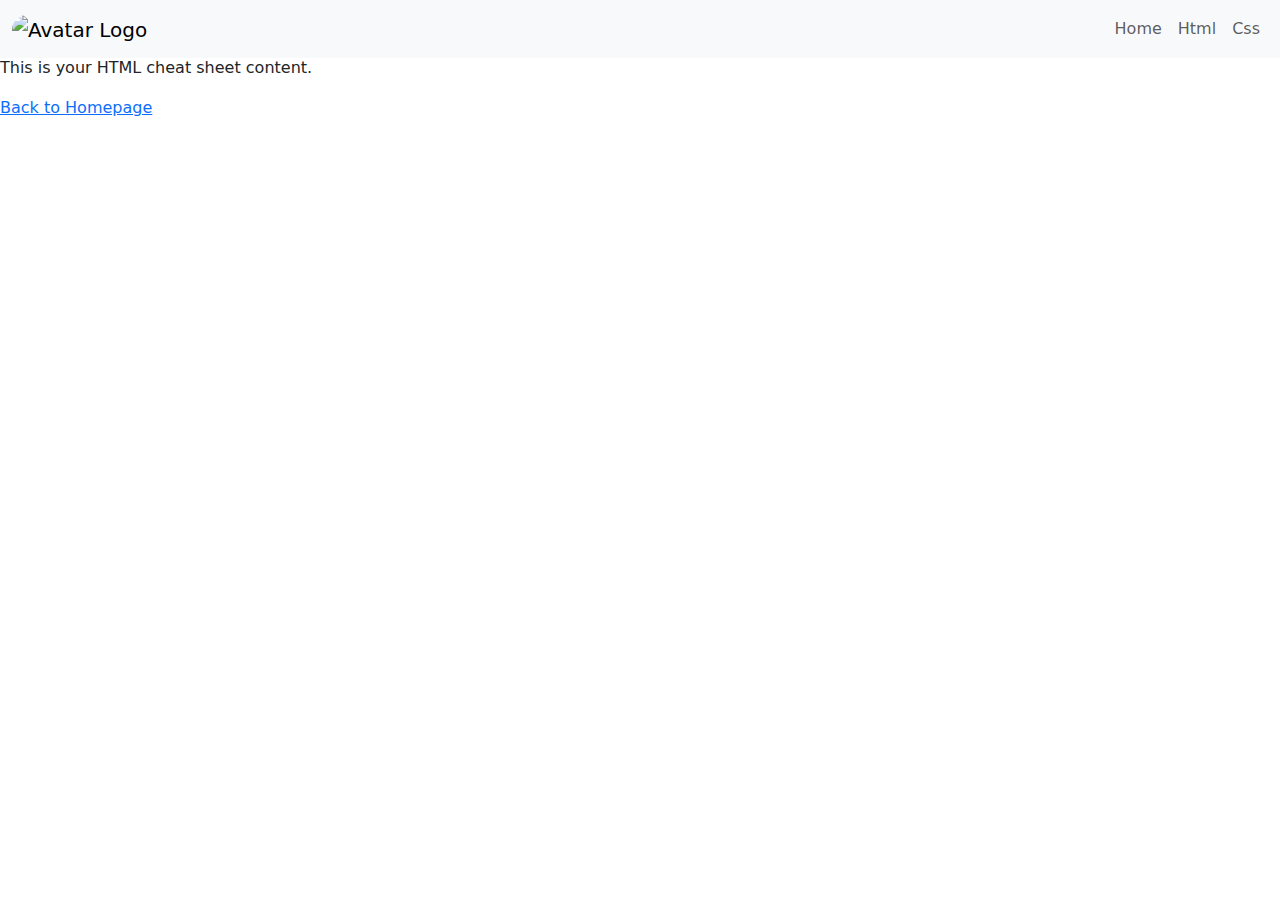
==== html.html @ ef23de62 "first commit" ====
<!DOCTYPE html>
<html lang="en">
<head>
    <meta charset="UTF-8">
    <meta name="viewport" content="width=device-width, initial-scale=1.0">
    <title>HTML Cheat Sheet</title>
    <link rel="stylesheet" href="./css/index.css">
    <link href="https://cdn.jsdelivr.net/npm/bootstrap@5.3.2/dist/css/bootstrap.min.css" rel="stylesheet">
</head>
<body>

  <nav class="navbar navbar-expand-sm bg-light navbar-light fixed-top">
    <div class="container-fluid">
      <a class="navbar-brand" href="#">
        <img src="../resources/images/favicon.ico" alt="Avatar Logo" style="width:40px;" class="rounded-pill">
      </a>
      <ul class="navbar-nav">
        <li class="nav-item">
          <a class="nav-link" href="./index.html">Home</a>
        </li>
        <li class="nav-item">
          <a class="nav-link" href="#">Html</a>
        </li>
        <li class="nav-item">
          <a class="nav-link" href="./css.html">Css</a>
        </li>
      </ul>
    </div>
  </nav>

    <h1>HTML Cheat Sheet</h1>
    <p>This is your HTML cheat sheet content.</p>
    <a href="index.html">Back to Homepage</a>
</body>
</html>
---- css/index.css ----
.banner {
  background-image: url('https://cdn.sanity.io/images/tlr8oxjg/production/1ca7b34a8d5308a03ae186dfe72caabce0327fe2-1456x816.png?w=3840&q=80&fit=clip&auto=format');
  display: flex;
  justify-content: center;
  align-items: center;
  height: 800px;
  width: 100%;
}

.banner h1 {
  text-align: center;
  color: white;
}
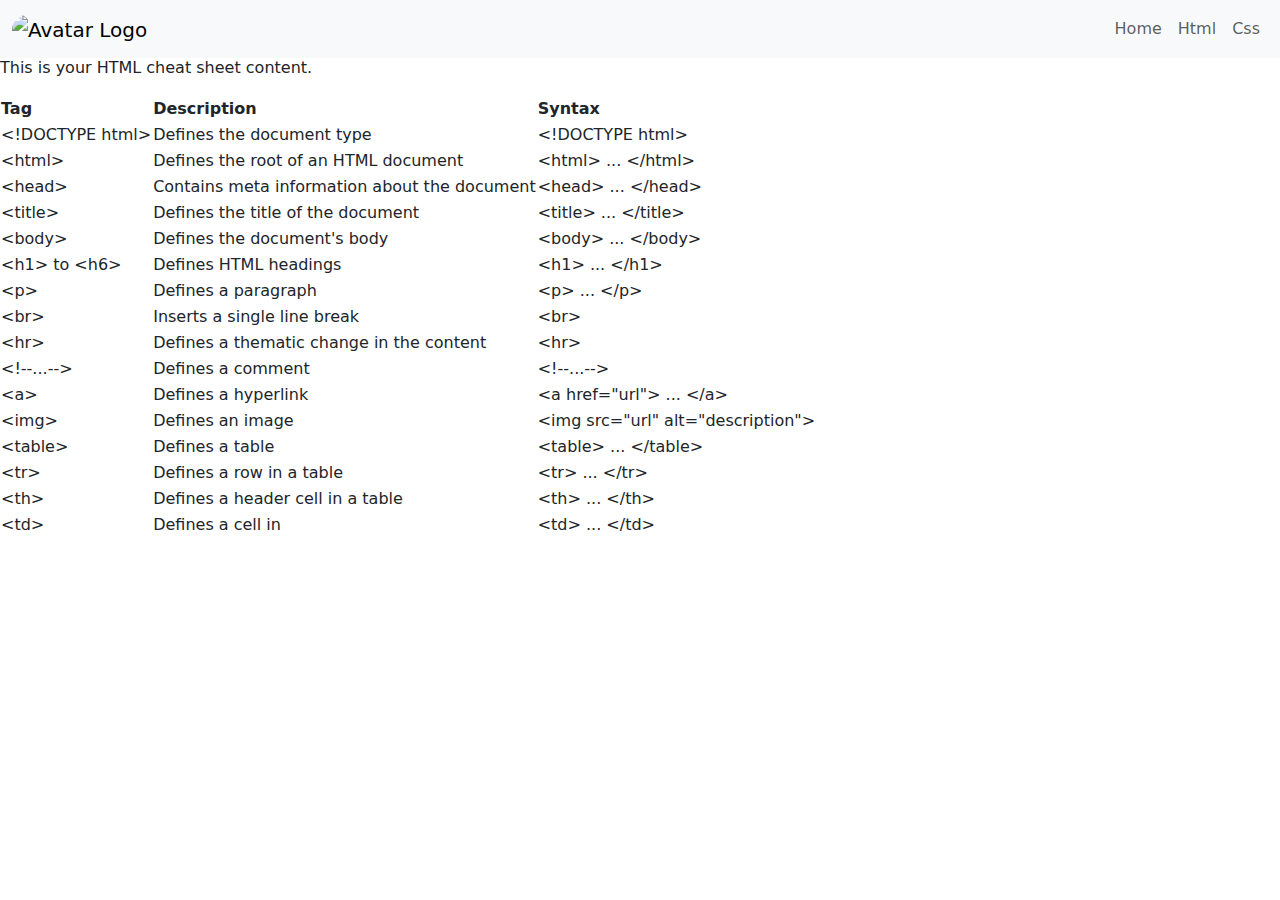
==== commit 4a8150d8: "added html content for html page" ====
--- a/html.html
+++ b/html.html
@@ -28,8 +28,102 @@
     </div>
   </nav>
 
+  <div>
     <h1>HTML Cheat Sheet</h1>
     <p>This is your HTML cheat sheet content.</p>
-    <a href="index.html">Back to Homepage</a>
+
+    <section>
+      <table>
+        <thead>
+          <tr>
+            <th>Tag</th>
+            <th>Description</th>
+            <th>Syntax</th>
+          </tr>
+        </thead>
+        <tbody>
+          <tr>
+            <td>&lt;!DOCTYPE html&gt;</td>
+            <td>Defines the document type</td>
+            <td>&lt;!DOCTYPE html&gt;</td>
+          </tr>
+          <tr>
+            <td>&lt;html&gt;</td>
+            <td>Defines the root of an HTML document</td>
+            <td>&lt;html&gt; ... &lt;/html&gt;</td>
+          </tr>
+          <tr>
+            <td>&lt;head&gt;</td>
+            <td>Contains meta information about the document</td>
+            <td>&lt;head&gt; ... &lt;/head&gt;</td>
+          </tr>
+          <tr>
+            <td>&lt;title&gt;</td>
+            <td>Defines the title of the document</td>
+            <td>&lt;title&gt; ... &lt;/title&gt;</td>
+          </tr>
+          <tr>
+            <td>&lt;body&gt;</td>
+            <td>Defines the document's body</td>
+            <td>&lt;body&gt; ... &lt;/body&gt;</td>
+          </tr>
+          <tr>
+            <td>&lt;h1&gt; to &lt;h6&gt;</td>
+            <td>Defines HTML headings</td>
+            <td>&lt;h1&gt; ... &lt;/h1&gt;</td>
+          </tr>
+          <tr>
+            <td>&lt;p&gt;</td>
+            <td>Defines a paragraph</td>
+            <td>&lt;p&gt; ... &lt;/p&gt;</td>
+          </tr>
+          <tr>
+            <td>&lt;br&gt;</td>
+            <td>Inserts a single line break</td>
+            <td>&lt;br&gt;</td>
+          </tr>
+          <tr>
+            <td>&lt;hr&gt;</td>
+            <td>Defines a thematic change in the content</td>
+            <td>&lt;hr&gt;</td>
+          </tr>
+          <tr>
+            <td>&lt;!--...--&gt;</td>
+            <td>Defines a comment</td>
+            <td>&lt;!--...--&gt;</td>
+          </tr>
+          <tr>
+            <td>&lt;a&gt;</td>
+            <td>Defines a hyperlink</td>
+            <td>&lt;a href="url"&gt; ... &lt;/a&gt;</td>
+          </tr>
+          <tr>
+            <td>&lt;img&gt;</td>
+            <td>Defines an image</td>
+            <td>&lt;img src="url" alt="description"&gt;</td>
+          </tr>
+          <tr>
+            <td>&lt;table&gt;</td>
+            <td>Defines a table</td>
+            <td>&lt;table&gt; ... &lt;/table&gt;</td>
+          </tr>
+          <tr>
+            <td>&lt;tr&gt;</td>
+            <td>Defines a row in a table</td>
+            <td>&lt;tr&gt; ... &lt;/tr&gt;</td>
+          </tr>
+          <tr>
+            <td>&lt;th&gt;</td>
+            <td>Defines a header cell in a table</td>
+            <td>&lt;th&gt; ... &lt;/th&gt;</td>
+          </tr>
+          <tr>
+            <td>&lt;td&gt;</td>
+            <td>Defines a cell in</td>
+            <td>&lt;td&gt; ... &lt;/td&gt;</td>
+      </table>
+    </section>
+  </div>
+
 </body>
 </html>
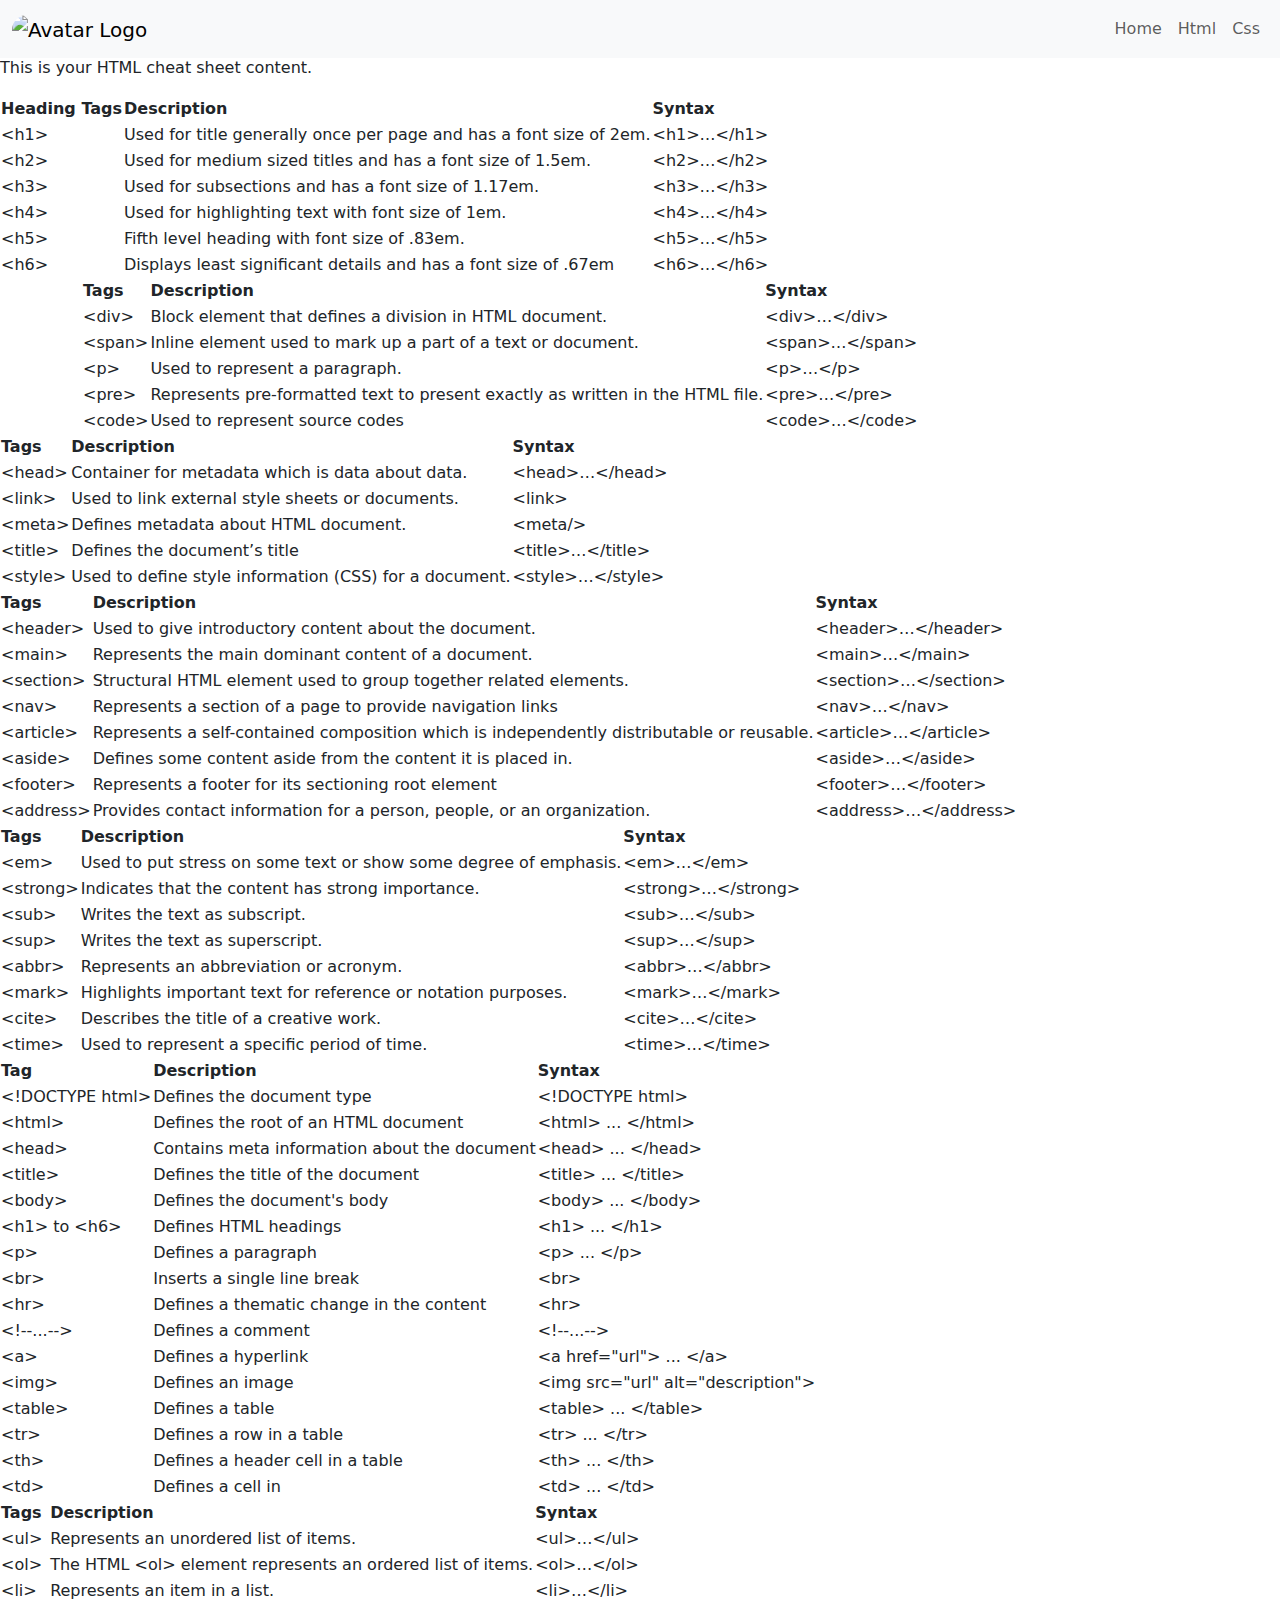
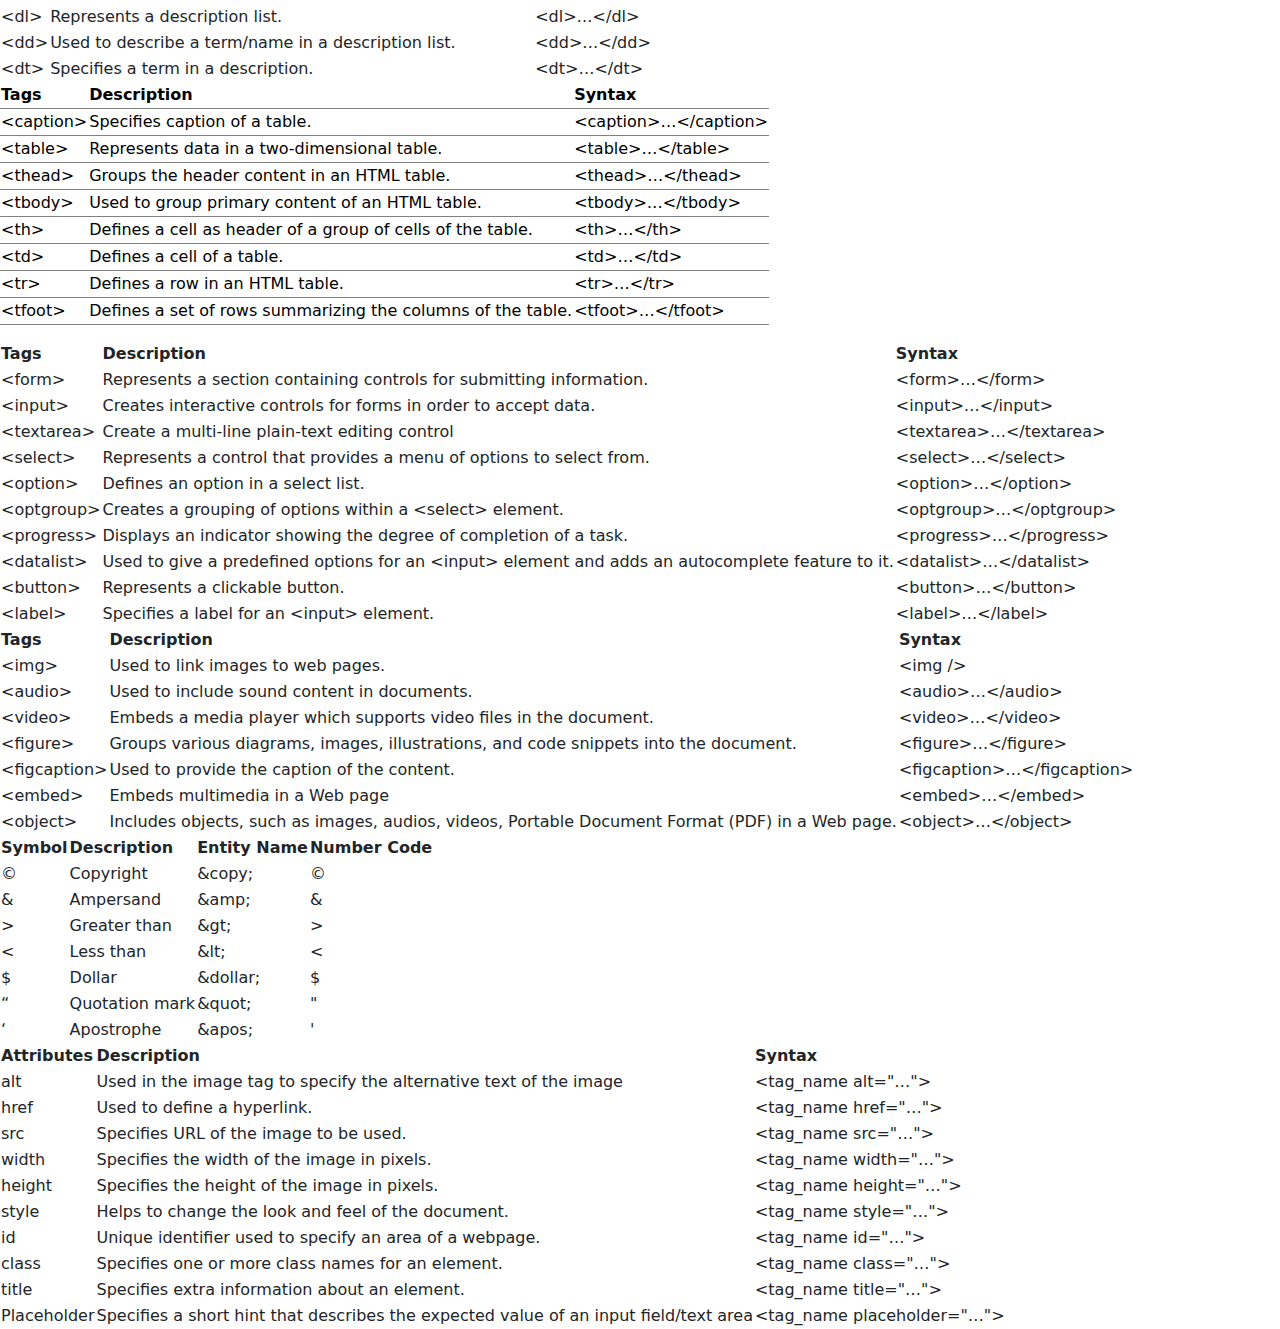
==== commit 9381430f: "added remaining html content" ====
--- a/html.html
+++ b/html.html
@@ -32,6 +32,236 @@
     <h1>HTML Cheat Sheet</h1>
     <p>This is your HTML cheat sheet content.</p>
 
+    <section class="headings">
+      <table>
+        <thead>
+          <tr>
+            <th>Heading Tags</th>
+            <th>Description</th>
+            <th>Syntax</th>
+          </tr>
+        </thead>
+        <tbody>
+          <tr>
+            <td>&lt;h1&gt;</td>
+            <td>Used for title generally once per page and has a font size of 2em.</td>
+            <td>&lt;h1&gt;…&lt;/h1&gt;</td>
+          </tr>
+          <tr>
+            <td>&lt;h2&gt;</td>
+            <td>Used for medium sized titles and has a font size of 1.5em.</td>
+            <td>&lt;h2&gt;…&lt;/h2&gt;</td>
+          </tr>
+          <tr>
+            <td>&lt;h3&gt;</td>
+            <td>Used for subsections and has a font size of 1.17em.</td>
+            <td>&lt;h3&gt;…&lt;/h3&gt;</td>
+          </tr>
+          <tr>
+            <td>&lt;h4&gt;</td>
+            <td>Used for highlighting text with font size of 1em.</td>
+            <td>&lt;h4&gt;…&lt;/h4&gt;</td>
+          </tr>
+          <tr>
+            <td>&lt;h5&gt;</td>
+            <td>Fifth level heading with font size of .83em.</td>
+            <td>&lt;h5&gt;…&lt;/h5&gt;</td>
+          </tr>
+          <tr>
+            <td>&lt;h6&gt;</td>
+            <td>Displays least significant details and has a font size of .67em</td>
+            <td>&lt;h6&gt;…&lt;/h6&gt;</td>
+          </tr>
+        </tbody>
+      </table>
+    </section>
+
+    <section class="container">
+      <table>
+        <thead>
+          <tr>
+            <th>Tags</th>
+            <th>Description</th>
+            <th>Syntax</th>
+          </tr>
+        </thead>
+        <tbody>
+          <tr>
+            <td>&lt;div&gt;</td>
+            <td>Block element that defines a division in HTML document.</td>
+            <td>&lt;div&gt;…&lt;/div&gt;</td>
+          </tr>
+          <tr>
+            <td>&lt;span&gt;</td>
+            <td>Inline element used to mark up a part of a text or document.</td>
+            <td>&lt;span&gt;…&lt;/span&gt;</td>
+          </tr>
+          <tr>
+            <td>&lt;p&gt;</td>
+            <td>Used to represent a paragraph.</td>
+            <td>&lt;p&gt;…&lt;/p&gt;</td>
+          </tr>
+          <tr>
+            <td>&lt;pre&gt;</td>
+            <td>Represents pre-formatted text to present exactly as written in the HTML file.</td>
+            <td>&lt;pre&gt;…&lt;/pre&gt;</td>
+          </tr>
+          <tr>
+            <td>&lt;code&gt;</td>
+            <td>Used to represent source codes</td>
+            <td>&lt;code&gt;…&lt;/code&gt;</td>
+          </tr>
+        </tbody>
+      </table>
+    </section>
+
+    <section class="document sections">
+      <table>
+        <thead>
+          <tr>
+            <th>Tags</th>
+            <th>Description</th>
+            <th>Syntax</th>
+          </tr>
+        </thead>
+        <tbody>
+          <tr>
+            <td>&lt;head&gt;</td>
+            <td>Container for metadata which is data about data.</td>
+            <td>&lt;head&gt;…&lt;/head&gt;</td>
+          </tr>
+          <tr>
+            <td>&lt;link&gt;</td>
+            <td>Used to link external style sheets or documents.</td>
+            <td>&lt;link&gt;</td>
+          </tr>
+          <tr>
+            <td>&lt;meta&gt;</td>
+            <td>Defines metadata about HTML document.</td>
+            <td>&lt;meta/&gt;</td>
+          </tr>
+          <tr>
+            <td>&lt;title&gt;</td>
+            <td>Defines the document’s title</td>
+            <td>&lt;title&gt;…&lt;/title&gt;</td>
+          </tr>
+          <tr>
+            <td>&lt;style&gt;</td>
+            <td>Used to define style information (CSS) for a document.</td>
+            <td>&lt;style&gt;…&lt;/style&gt;</td>
+          </tr>
+        </tbody>
+      </table>
+    </section>
+
+    <section class="sectioning tags">
+      <table>
+        <thead>
+          <tr>
+            <th>Tags</th>
+            <th>Description</th>
+            <th>Syntax</th>
+          </tr>
+        </thead>
+        <tbody>
+          <tr>
+            <td>&lt;header&gt;</td>
+            <td>Used to give introductory content about the document.</td>
+            <td>&lt;header&gt;…&lt;/header&gt;</td>
+          </tr>
+          <tr>
+            <td>&lt;main&gt;</td>
+            <td>Represents the main dominant content of a document.</td>
+            <td>&lt;main&gt;…&lt;/main&gt;</td>
+          </tr>
+          <tr>
+            <td>&lt;section&gt;</td>
+            <td>Structural HTML element used to group together related elements.</td>
+            <td>&lt;section&gt;…&lt;/section&gt;</td>
+          </tr>
+          <tr>
+            <td>&lt;nav&gt;</td>
+            <td>Represents a section of a page to provide navigation links</td>
+            <td>&lt;nav&gt;…&lt;/nav&gt;</td>
+          </tr>
+          <tr>
+            <td>&lt;article&gt;</td>
+            <td>Represents a self-contained composition which is independently distributable or reusable.</td>
+            <td>&lt;article&gt;…&lt;/article&gt;</td>
+          </tr>
+          <tr>
+            <td>&lt;aside&gt;</td>
+            <td>Defines some content aside from the content it is placed in.</td>
+            <td>&lt;aside&gt;…&lt;/aside&gt;</td>
+          </tr>
+          <tr>
+            <td>&lt;footer&gt;</td>
+            <td>Represents a footer for its sectioning root element</td>
+            <td>&lt;footer&gt;…&lt;/footer&gt;</td>
+          </tr>
+          <tr>
+            <td>&lt;address&gt;</td>
+            <td>Provides contact information for a person, people, or an organization.</td>
+            <td>&lt;address&gt;…&lt;/address&gt;</td>
+          </tr>
+        </tbody>
+      </table>
+    </section>
+
+    <section class="text formating">
+      <table>
+        <thead>
+          <tr>
+            <th>Tags</th>
+            <th>Description</th>
+            <th>Syntax</th>
+          </tr>
+        </thead>
+        <tbody>
+          <tr>
+            <td>&lt;em&gt;</td>
+            <td>Used to put stress on some text or show some degree of emphasis.</td>
+            <td>&lt;em&gt;…&lt;/em&gt;</td>
+          </tr>
+          <tr>
+            <td>&lt;strong&gt;</td>
+            <td>Indicates that the content has strong importance.</td>
+            <td>&lt;strong&gt;…&lt;/strong&gt;</td>
+          </tr>
+          <tr>
+            <td>&lt;sub&gt;</td>
+            <td>Writes the text as subscript.</td>
+            <td>&lt;sub&gt;…&lt;/sub&gt;</td>
+          </tr>
+          <tr>
+            <td>&lt;sup&gt;</td>
+            <td>Writes the text as superscript.</td>
+            <td>&lt;sup&gt;…&lt;/sup&gt;</td>
+          </tr>
+          <tr>
+            <td>&lt;abbr&gt;</td>
+            <td>Represents an abbreviation or acronym.</td>
+            <td>&lt;abbr&gt;…&lt;/abbr&gt;</td>
+          </tr>
+          <tr>
+            <td>&lt;mark&gt;</td>
+            <td>Highlights important text for reference or notation purposes.</td>
+            <td>&lt;mark&gt;…&lt;/mark&gt;</td>
+          </tr>
+          <tr>
+            <td>&lt;cite&gt;</td>
+            <td>Describes the title of a creative work.</td>
+            <td>&lt;cite&gt;…&lt;/cite&gt;</td>
+          </tr>
+          <tr>
+            <td>&lt;time&gt;</td>
+            <td>Used to represent a specific period of time.</td>
+            <td>&lt;time&gt;…&lt;/time&gt;</td>
+          </tr>
+        </tbody>
+      </table>
+    </section>
+
     <section>
       <table>
         <thead>
@@ -123,6 +353,338 @@
             <td>&lt;td&gt; ... &lt;/td&gt;</td>
       </table>
     </section>
+
+    <section class="list tags">
+      <table>
+        <thead>
+          <tr>
+            <th>Tags</th>
+            <th>Description</th>
+            <th>Syntax</th>
+          </tr>
+        </thead>
+        <tbody>
+          <tr>
+            <td>&lt;ul&gt;</td>
+            <td>Represents an unordered list of items.</td>
+            <td>&lt;ul&gt;…&lt;/ul&gt;</td>
+          </tr>
+          <tr>
+            <td>&lt;ol&gt;</td>
+            <td>The HTML &lt;ol&gt; element represents an ordered list of items.</td>
+            <td>&lt;ol&gt;…&lt;/ol&gt;</td>
+          </tr>
+          <tr>
+            <td>&lt;li&gt;</td>
+            <td>Represents an item in a list.</td>
+            <td>&lt;li&gt;…&lt;/li&gt;</td>
+          </tr>
+          <tr>
+            <td>&lt;dl&gt;</td>
+            <td>Represents a description list.</td>
+            <td>&lt;dl&gt;…&lt;/dl&gt;</td>
+          </tr>
+          <tr>
+            <td>&lt;dd&gt;</td>
+            <td>Used to describe a term/name in a description list.</td>
+            <td>&lt;dd&gt;…&lt;/dd&gt;</td>
+          </tr>
+          <tr>
+            <td>&lt;dt&gt;</td>
+            <td>Specifies a term in a description.</td>
+            <td>&lt;dt&gt;…&lt;/dt&gt;</td>
+          </tr>
+        </tbody>
+      </table>
+    </section>
+
+    <section class="table tags">
+      <table>
+        <thead>
+          <tr>
+            <th>Tags</th>
+            <th>Description</th>
+            <th>Syntax</th>
+          </tr>
+        </thead>
+        <tbody>
+          <tr>
+            <td>&lt;caption&gt;</td>
+            <td>Specifies caption of a table.</td>
+            <td>&lt;caption&gt;…&lt;/caption&gt;</td>
+          </tr>
+          <tr>
+            <td>&lt;table&gt;</td>
+            <td>Represents data in a two-dimensional table.</td>
+            <td>&lt;table&gt;…&lt;/table&gt;</td>
+          </tr>
+          <tr>
+            <td>&lt;thead&gt;</td>
+            <td>Groups the header content in an HTML table.</td>
+            <td>&lt;thead&gt;…&lt;/thead&gt;</td>
+          </tr>
+          <tr>
+            <td>&lt;tbody&gt;</td>
+            <td>Used to group primary content of an HTML table.</td>
+            <td>&lt;tbody&gt;…&lt;/tbody&gt;</td>
+          </tr>
+          <tr>
+            <td>&lt;th&gt;</td>
+            <td>Defines a cell as header of a group of cells of the table.</td>
+            <td>&lt;th&gt;…&lt;/th&gt;</td>
+          </tr>
+          <tr>
+            <td>&lt;td&gt;</td>
+            <td>Defines a cell of a table.</td>
+            <td>&lt;td&gt;…&lt;/td&gt;</td>
+          </tr>
+          <tr>
+            <td>&lt;tr&gt;</td>
+            <td>Defines a row in an HTML table.</td>
+            <td>&lt;tr&gt;…&lt;/tr&gt;</td>
+          </tr>
+          <tr>
+            <td>&lt;tfoot&gt;</td>
+            <td>Defines a set of rows summarizing the columns of the table.</td>
+            <td>&lt;tfoot&gt;…&lt;/tfoot&gt;</td>
+          </tr>
+        </tbody>
+      </table>
+    </section>
+
+    <section class="form tags">
+      <table>
+        <thead>
+          <tr>
+            <th>Tags</th>
+            <th>Description</th>
+            <th>Syntax</th>
+          </tr>
+        </thead>
+        <tbody>
+          <tr>
+            <td>&lt;form&gt;</td>
+            <td>Represents a section containing controls for submitting information.</td>
+            <td>&lt;form&gt;…&lt;/form&gt;</td>
+          </tr>
+          <tr>
+            <td>&lt;input&gt;</td>
+            <td>Creates interactive controls for forms in order to accept data.</td>
+            <td>&lt;input&gt;…&lt;/input&gt;</td>
+          </tr>
+          <tr>
+            <td>&lt;textarea&gt;</td>
+            <td>Create a multi-line plain-text editing control</td>
+            <td>&lt;textarea&gt;…&lt;/textarea&gt;</td>
+          </tr>
+          <tr>
+            <td>&lt;select&gt;</td>
+            <td>Represents a control that provides a menu of options to select from.</td>
+            <td>&lt;select&gt;…&lt;/select&gt;</td>
+          </tr>
+          <tr>
+            <td>&lt;option&gt;</td>
+            <td>Defines an option in a select list.</td>
+            <td>&lt;option&gt;…&lt;/option&gt;</td>
+          </tr>
+          <tr>
+            <td>&lt;optgroup&gt;</td>
+            <td>Creates a grouping of options within a &lt;select&gt; element.</td>
+            <td>&lt;optgroup&gt;…&lt;/optgroup&gt;</td>
+          </tr>
+          <tr>
+            <td>&lt;progress&gt;</td>
+            <td>Displays an indicator showing the degree of completion of a task.</td>
+            <td>&lt;progress&gt;…&lt;/progress&gt;</td>
+          </tr>
+          <tr>
+            <td>&lt;datalist&gt;</td>
+            <td>Used to give a predefined options for an &lt;input&gt; element and adds an autocomplete feature to it.</td>
+            <td>&lt;datalist&gt;…&lt;/datalist&gt;</td>
+          </tr>
+          <tr>
+            <td>&lt;button&gt;</td>
+            <td>Represents a clickable button.</td>
+            <td>&lt;button&gt;…&lt;/button&gt;</td>
+          </tr>
+          <tr>
+            <td>&lt;label&gt;</td>
+            <td>Specifies a label for an &lt;input&gt; element.</td>
+            <td>&lt;label&gt;…&lt;/label&gt;</td>
+          </tr>
+        </tbody>
+      </table>
+    </section>
+
+    <section class="multimedia tags">
+      <table>
+        <thead>
+          <tr>
+            <th>Tags</th>
+            <th>Description</th>
+            <th>Syntax</th>
+          </tr>
+        </thead>
+        <tbody>
+          <tr>
+            <td>&lt;img&gt;</td>
+            <td>Used to link images to web pages.</td>
+            <td>&lt;img /&gt;</td>
+          </tr>
+          <tr>
+            <td>&lt;audio&gt;</td>
+            <td>Used to include sound content in documents.</td>
+            <td>&lt;audio&gt;…&lt;/audio&gt;</td>
+          </tr>
+          <tr>
+            <td>&lt;video&gt;</td>
+            <td>Embeds a media player which supports video files in the document.</td>
+            <td>&lt;video&gt;…&lt;/video&gt;</td>
+          </tr>
+          <tr>
+            <td>&lt;figure&gt;</td>
+            <td>Groups various diagrams, images, illustrations, and code snippets into the document.</td>
+            <td>&lt;figure&gt;…&lt;/figure&gt;</td>
+          </tr>
+          <tr>
+            <td>&lt;figcaption&gt;</td>
+            <td>Used to provide the caption of the content.</td>
+            <td>&lt;figcaption&gt;…&lt;/figcaption&gt;</td>
+          </tr>
+          <tr>
+            <td>&lt;embed&gt;</td>
+            <td>Embeds multimedia in a Web page</td>
+            <td>&lt;embed&gt;…&lt;/embed&gt;</td>
+          </tr>
+          <tr>
+            <td>&lt;object&gt;</td>
+            <td>Includes objects, such as images, audios, videos, Portable Document Format (PDF) in a Web page.</td>
+            <td>&lt;object&gt;…&lt;/object&gt;</td>
+          </tr>
+        </tbody>
+      </table>
+    </section>
+
+    <section class="characters and symbols">
+      <table>
+        <thead>
+          <tr>
+            <th>Symbol</th>
+            <th>Description</th>
+            <th>Entity Name</th>
+            <th>Number Code</th>
+          </tr>
+        </thead>
+        <tbody>
+          <tr>
+            <td>©</td>
+            <td>Copyright</td>
+            <td>&amp;copy;</td>
+            <td>&#169;</td>
+          </tr>
+          <tr>
+            <td>&amp;</td>
+            <td>Ampersand</td>
+            <td>&amp;amp;</td>
+            <td>&#38;</td>
+          </tr>
+          <tr>
+            <td>&gt;</td>
+            <td>Greater than</td>
+            <td>&amp;gt;</td>
+            <td>&#62;</td>
+          </tr>
+          <tr>
+            <td>&lt;</td>
+            <td>Less than</td>
+            <td>&amp;lt;</td>
+            <td>&#60;</td>
+          </tr>
+          <tr>
+            <td>$</td>
+            <td>Dollar</td>
+            <td>&amp;dollar;</td>
+            <td>&#36;</td>
+          </tr>
+          <tr>
+            <td>“</td>
+            <td>Quotation mark</td>
+            <td>&amp;quot;</td>
+            <td>&#34;</td>
+          </tr>
+          <tr>
+            <td>‘</td>
+            <td>Apostrophe</td>
+            <td>&amp;apos;</td>
+            <td>&#39;</td>
+          </tr>
+        </tbody>
+      </table>
+    </section>
+
+    <section class="Attributes">
+      <table>
+        <thead>
+          <tr>
+            <th>Attributes</th>
+            <th>Description</th>
+            <th>Syntax</th>
+          </tr>
+        </thead>
+        <tbody>
+          <tr>
+            <td>alt</td>
+            <td>Used in the image tag to specify the alternative text of the image</td>
+            <td>&lt;tag_name alt="…"&gt;</td>
+          </tr>
+          <tr>
+            <td>href</td>
+            <td>Used to define a hyperlink.</td>
+            <td>&lt;tag_name href="…"&gt;</td>
+          </tr>
+          <tr>
+            <td>src</td>
+            <td>Specifies URL of the image to be used.</td>
+            <td>&lt;tag_name src="…"&gt;</td>
+          </tr>
+          <tr>
+            <td>width</td>
+            <td>Specifies the width of the image in pixels.</td>
+            <td>&lt;tag_name width="…"&gt;</td>
+          </tr>
+          <tr>
+            <td>height</td>
+            <td>Specifies the height of the image in pixels.</td>
+            <td>&lt;tag_name height="…"&gt;</td>
+          </tr>
+          <tr>
+            <td>style</td>
+            <td>Helps to change the look and feel of the document.</td>
+            <td>&lt;tag_name style="…"&gt;</td>
+          </tr>
+          <tr>
+            <td>id</td>
+            <td>Unique identifier used to specify an area of a webpage.</td>
+            <td>&lt;tag_name id="…"&gt;</td>
+          </tr>
+          <tr>
+            <td>class</td>
+            <td>Specifies one or more class names for an element.</td>
+            <td>&lt;tag_name class="…"&gt;</td>
+          </tr>
+          <tr>
+            <td>title</td>
+            <td>Specifies extra information about an element.</td>
+            <td>&lt;tag_name title="…"&gt;</td>
+          </tr>
+          <tr>
+            <td>Placeholder</td>
+            <td>Specifies a short hint that describes the expected value of an input field/text area</td>
+            <td>&lt;tag_name placeholder="…"&gt;</td>
+          </tr>
+        </tbody>
+      </table>
+    </section>
   </div>
 
 </body>
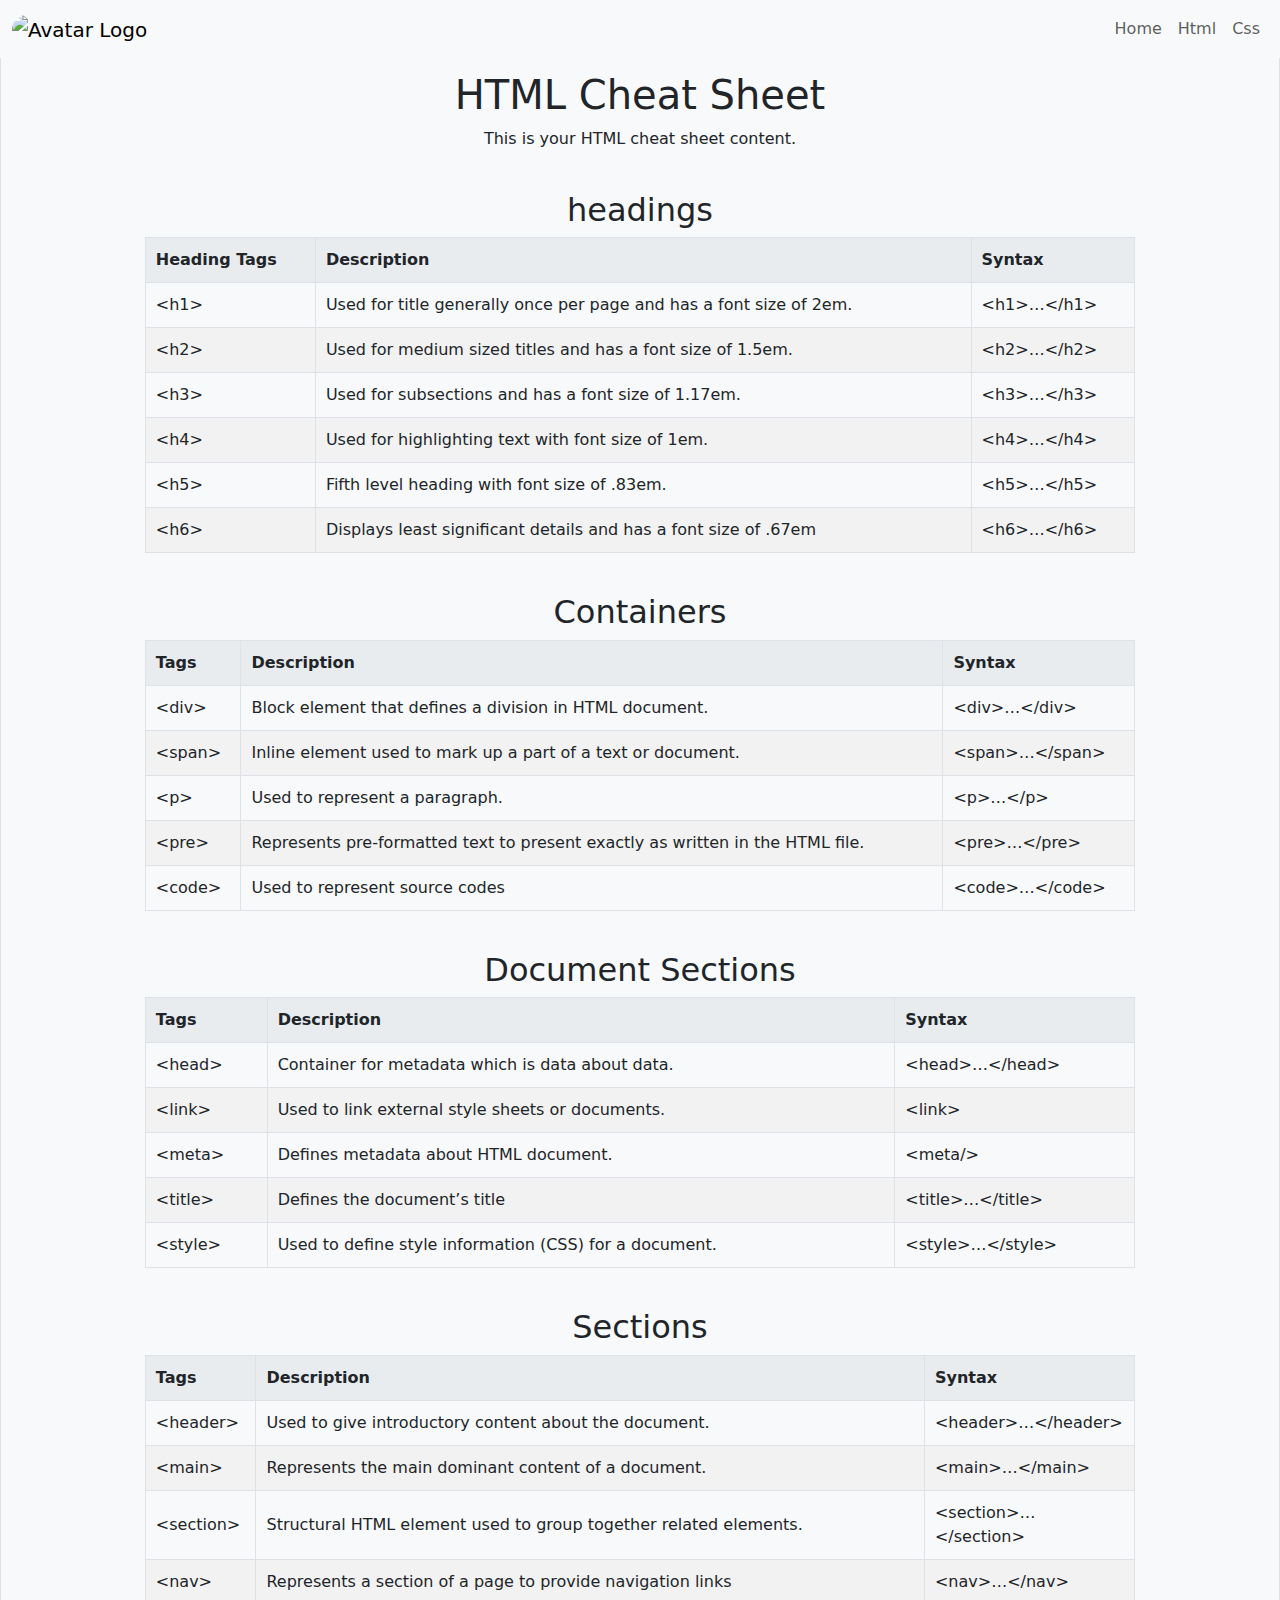
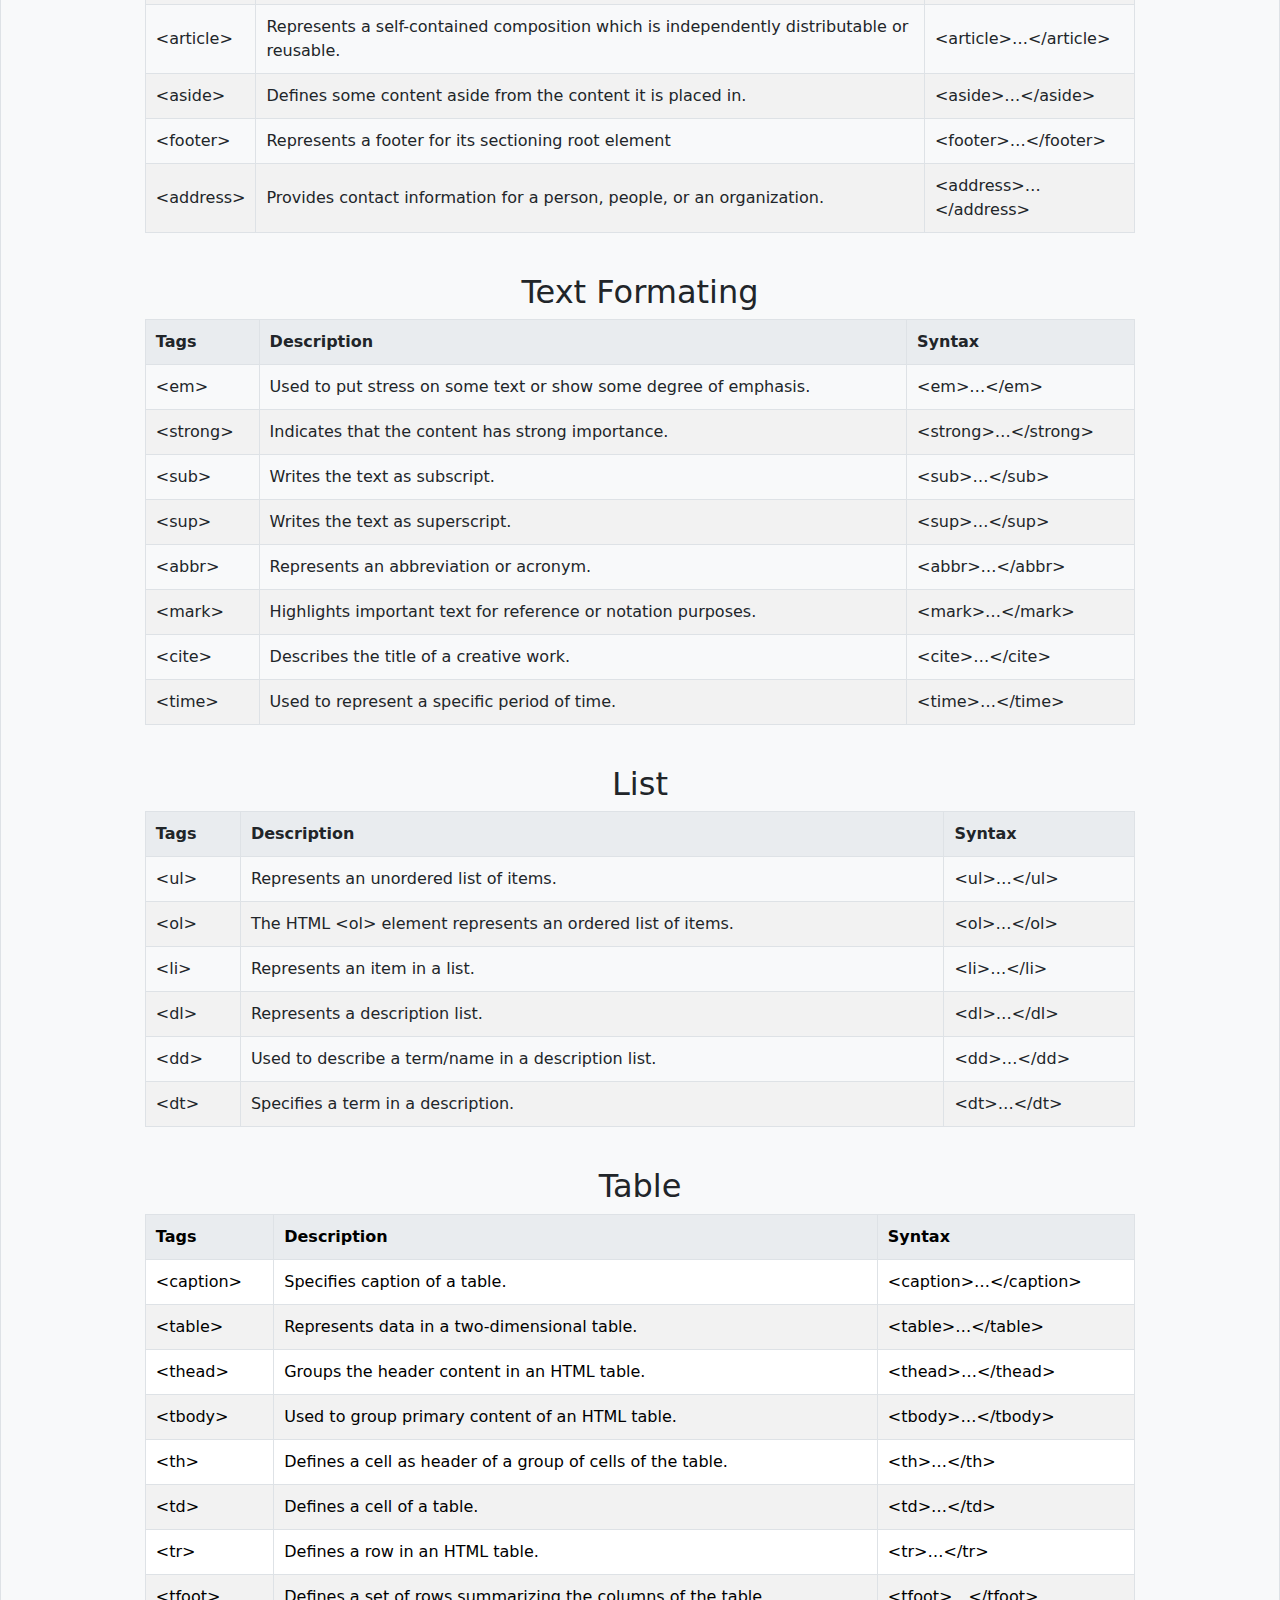
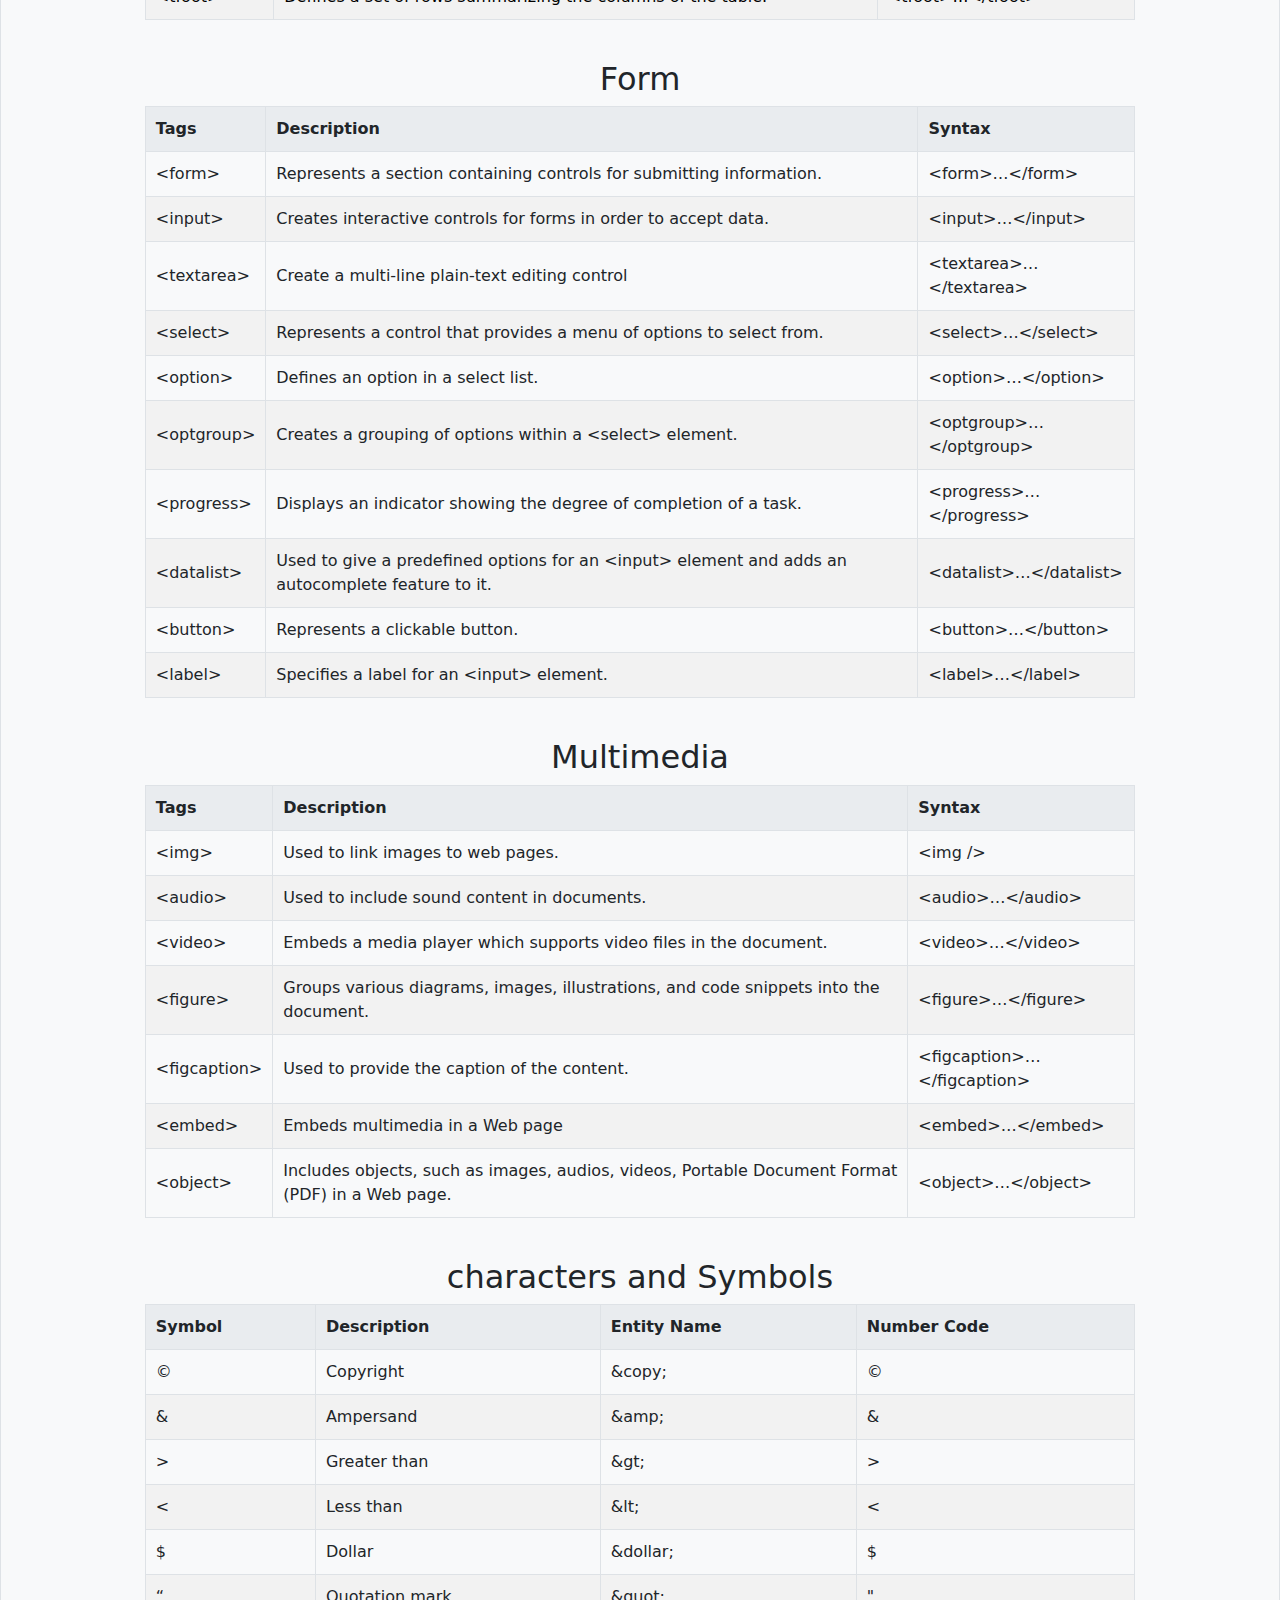
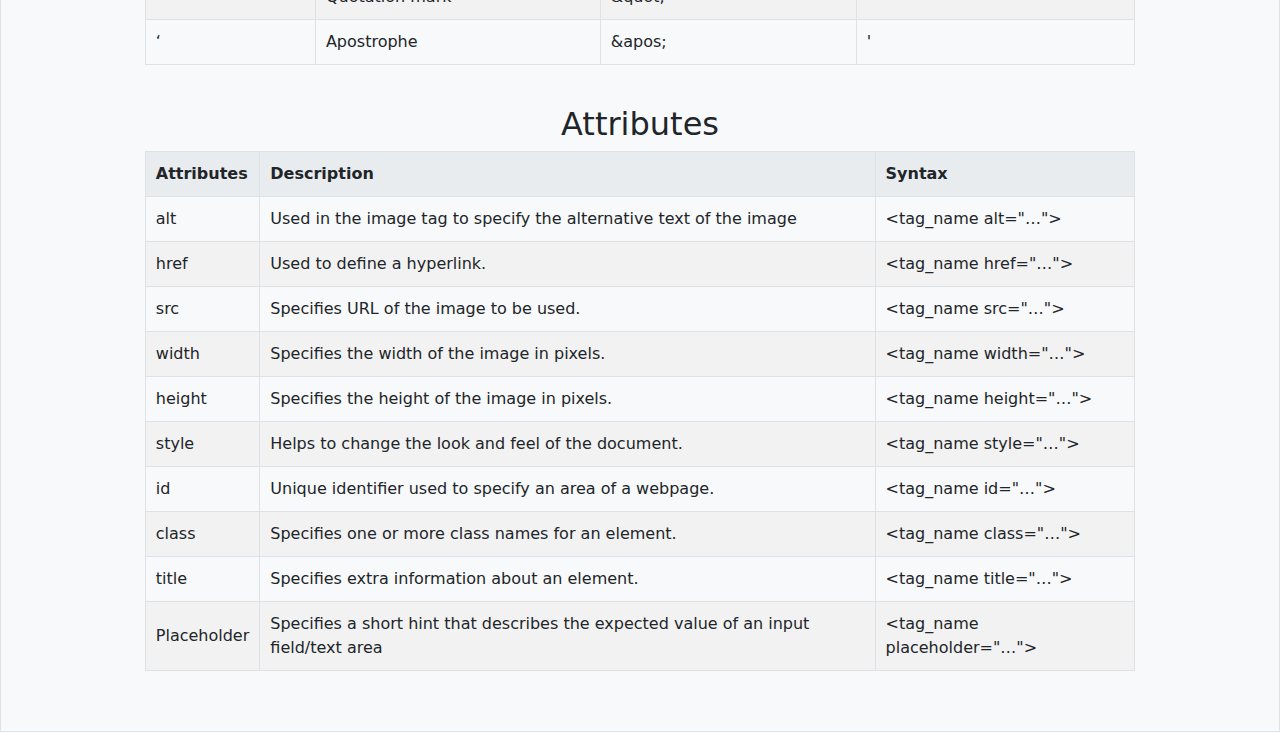
==== commit 45313cfd: "added css for tables in html section" ====
--- a/html.html
+++ b/html.html
@@ -28,11 +28,12 @@
     </div>
   </nav>
 
-  <div>
+  <div class="content">
     <h1>HTML Cheat Sheet</h1>
     <p>This is your HTML cheat sheet content.</p>
 
     <section class="headings">
+      <h2>headings</h2>
       <table>
         <thead>
           <tr>
@@ -76,7 +77,8 @@
       </table>
     </section>
 
-    <section class="container">
+    <section class="containers tags">
+      <h2>Containers</h2>
       <table>
         <thead>
           <tr>
@@ -116,6 +118,7 @@
     </section>
 
     <section class="document sections">
+      <h2>Document Sections</h2>
       <table>
         <thead>
           <tr>
@@ -155,6 +158,7 @@
     </section>
 
     <section class="sectioning tags">
+      <h2>Sections</h2>
       <table>
         <thead>
           <tr>
@@ -209,6 +213,7 @@
     </section>
 
     <section class="text formating">
+      <h2>Text Formating</h2>
       <table>
         <thead>
           <tr>
@@ -262,99 +267,8 @@
       </table>
     </section>
 
-    <section>
-      <table>
-        <thead>
-          <tr>
-            <th>Tag</th>
-            <th>Description</th>
-            <th>Syntax</th>
-          </tr>
-        </thead>
-        <tbody>
-          <tr>
-            <td>&lt;!DOCTYPE html&gt;</td>
-            <td>Defines the document type</td>
-            <td>&lt;!DOCTYPE html&gt;</td>
-          </tr>
-          <tr>
-            <td>&lt;html&gt;</td>
-            <td>Defines the root of an HTML document</td>
-            <td>&lt;html&gt; ... &lt;/html&gt;</td>
-          </tr>
-          <tr>
-            <td>&lt;head&gt;</td>
-            <td>Contains meta information about the document</td>
-            <td>&lt;head&gt; ... &lt;/head&gt;</td>
-          </tr>
-          <tr>
-            <td>&lt;title&gt;</td>
-            <td>Defines the title of the document</td>
-            <td>&lt;title&gt; ... &lt;/title&gt;</td>
-          </tr>
-          <tr>
-            <td>&lt;body&gt;</td>
-            <td>Defines the document's body</td>
-            <td>&lt;body&gt; ... &lt;/body&gt;</td>
-          </tr>
-          <tr>
-            <td>&lt;h1&gt; to &lt;h6&gt;</td>
-            <td>Defines HTML headings</td>
-            <td>&lt;h1&gt; ... &lt;/h1&gt;</td>
-          </tr>
-          <tr>
-            <td>&lt;p&gt;</td>
-            <td>Defines a paragraph</td>
-            <td>&lt;p&gt; ... &lt;/p&gt;</td>
-          </tr>
-          <tr>
-            <td>&lt;br&gt;</td>
-            <td>Inserts a single line break</td>
-            <td>&lt;br&gt;</td>
-          </tr>
-          <tr>
-            <td>&lt;hr&gt;</td>
-            <td>Defines a thematic change in the content</td>
-            <td>&lt;hr&gt;</td>
-          </tr>
-          <tr>
-            <td>&lt;!--...--&gt;</td>
-            <td>Defines a comment</td>
-            <td>&lt;!--...--&gt;</td>
-          </tr>
-          <tr>
-            <td>&lt;a&gt;</td>
-            <td>Defines a hyperlink</td>
-            <td>&lt;a href="url"&gt; ... &lt;/a&gt;</td>
-          </tr>
-          <tr>
-            <td>&lt;img&gt;</td>
-            <td>Defines an image</td>
-            <td>&lt;img src="url" alt="description"&gt;</td>
-          </tr>
-          <tr>
-            <td>&lt;table&gt;</td>
-            <td>Defines a table</td>
-            <td>&lt;table&gt; ... &lt;/table&gt;</td>
-          </tr>
-          <tr>
-            <td>&lt;tr&gt;</td>
-            <td>Defines a row in a table</td>
-            <td>&lt;tr&gt; ... &lt;/tr&gt;</td>
-          </tr>
-          <tr>
-            <td>&lt;th&gt;</td>
-            <td>Defines a header cell in a table</td>
-            <td>&lt;th&gt; ... &lt;/th&gt;</td>
-          </tr>
-          <tr>
-            <td>&lt;td&gt;</td>
-            <td>Defines a cell in</td>
-            <td>&lt;td&gt; ... &lt;/td&gt;</td>
-      </table>
-    </section>
-
     <section class="list tags">
+      <h2>List</h2>
       <table>
         <thead>
           <tr>
@@ -399,6 +313,7 @@
     </section>
 
     <section class="table tags">
+      <h2>Table</h2>
       <table>
         <thead>
           <tr>
@@ -453,6 +368,7 @@
     </section>
 
     <section class="form tags">
+      <h2>Form</h2>
       <table>
         <thead>
           <tr>
@@ -517,6 +433,7 @@
     </section>
 
     <section class="multimedia tags">
+      <h2>Multimedia</h2>
       <table>
         <thead>
           <tr>
@@ -566,6 +483,7 @@
     </section>
 
     <section class="characters and symbols">
+      <h2>characters and Symbols</h2>
       <table>
         <thead>
           <tr>
@@ -623,6 +541,7 @@
     </section>
 
     <section class="Attributes">
+      <h2>Attributes</h2>
       <table>
         <thead>
           <tr>
--- a/css/index.css
+++ b/css/index.css
@@ -1,3 +1,5 @@
+@import url('html.css');
+
 .banner {
   background-image: url('https://cdn.sanity.io/images/tlr8oxjg/production/1ca7b34a8d5308a03ae186dfe72caabce0327fe2-1456x816.png?w=3840&q=80&fit=clip&auto=format');
   display: flex;
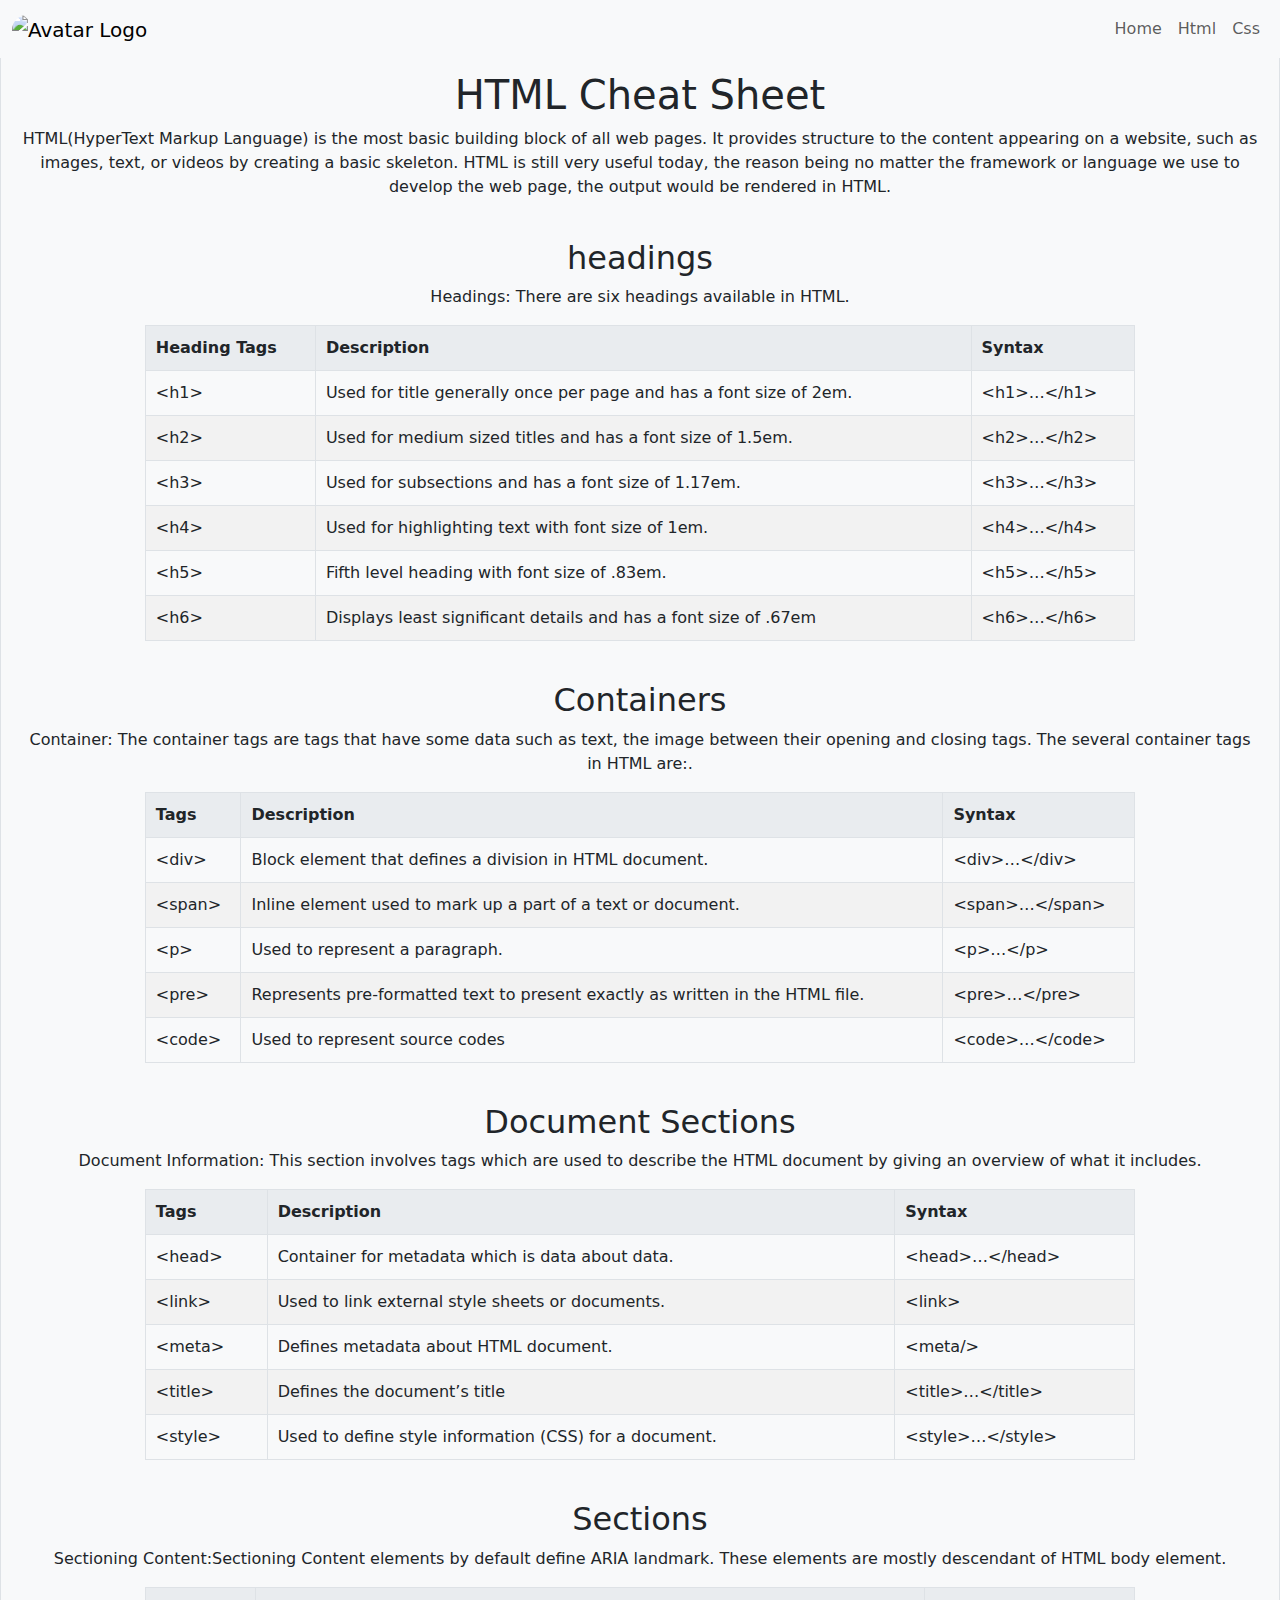
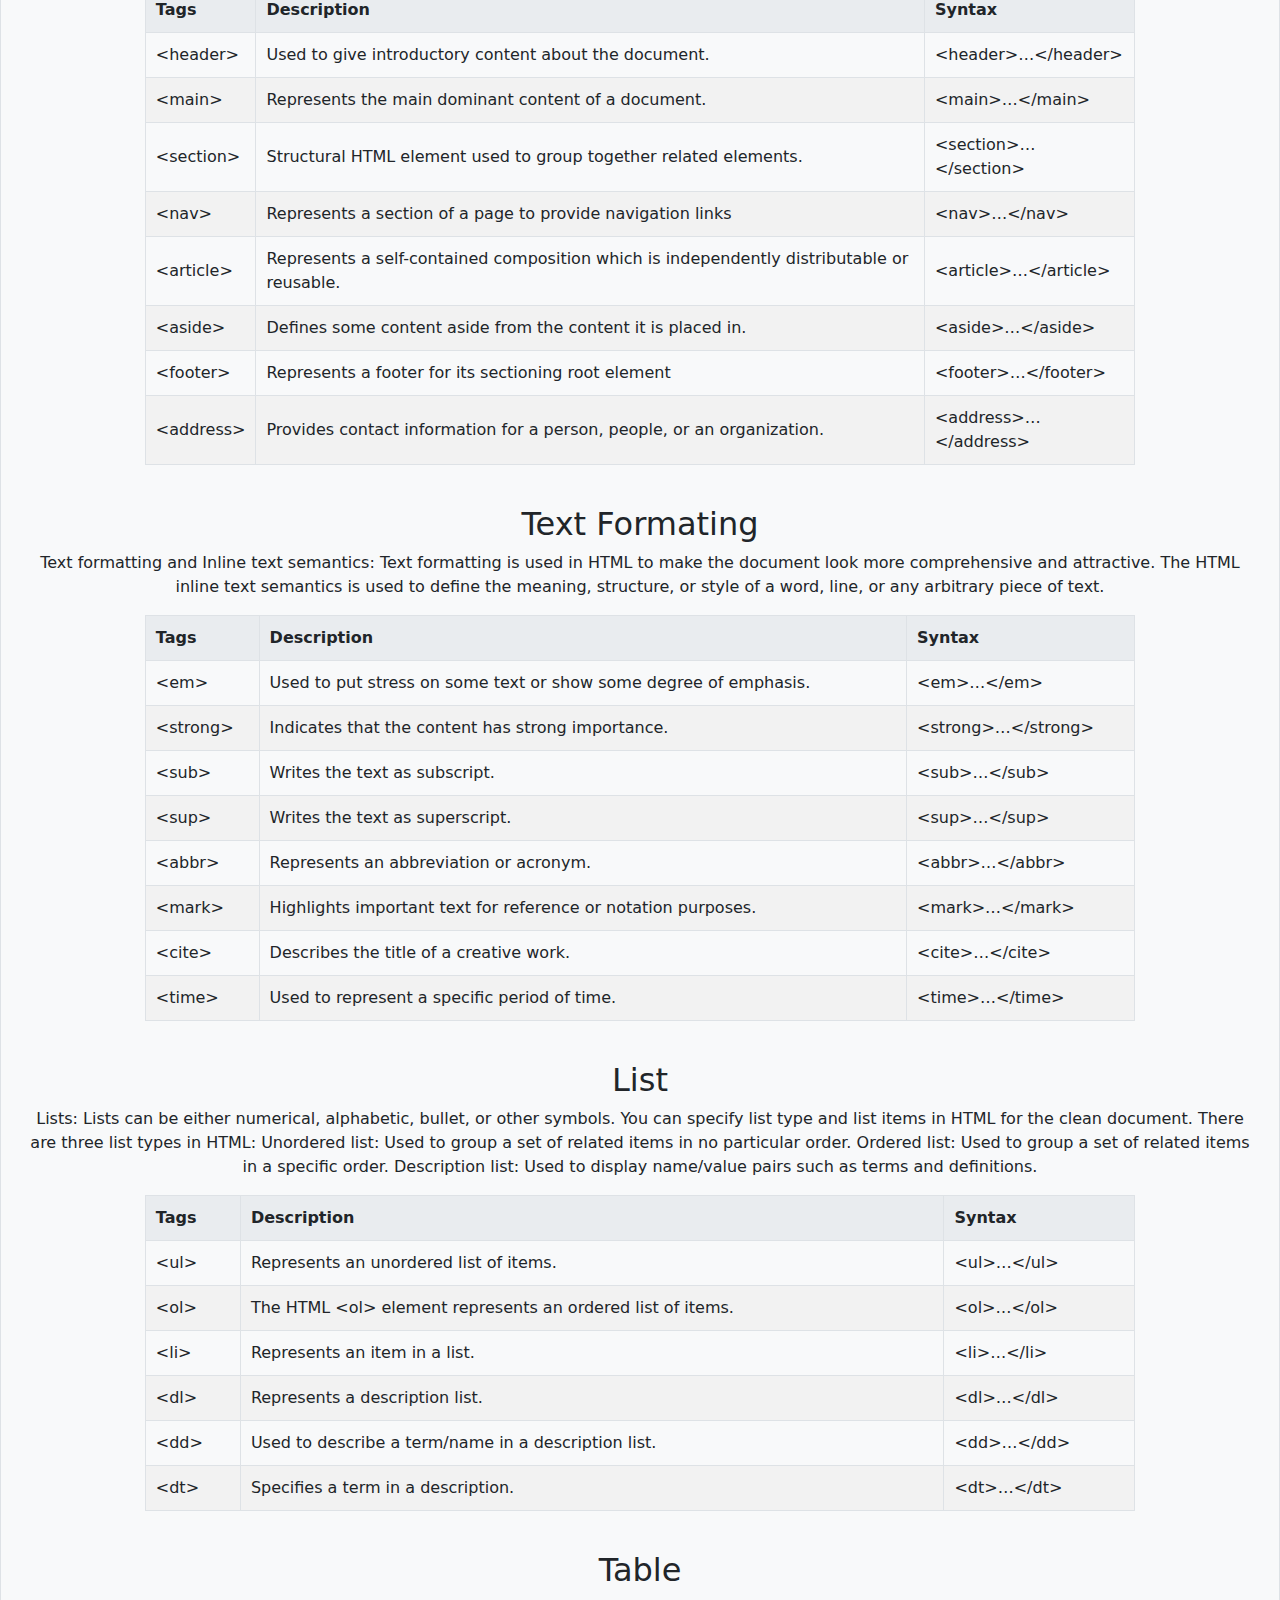
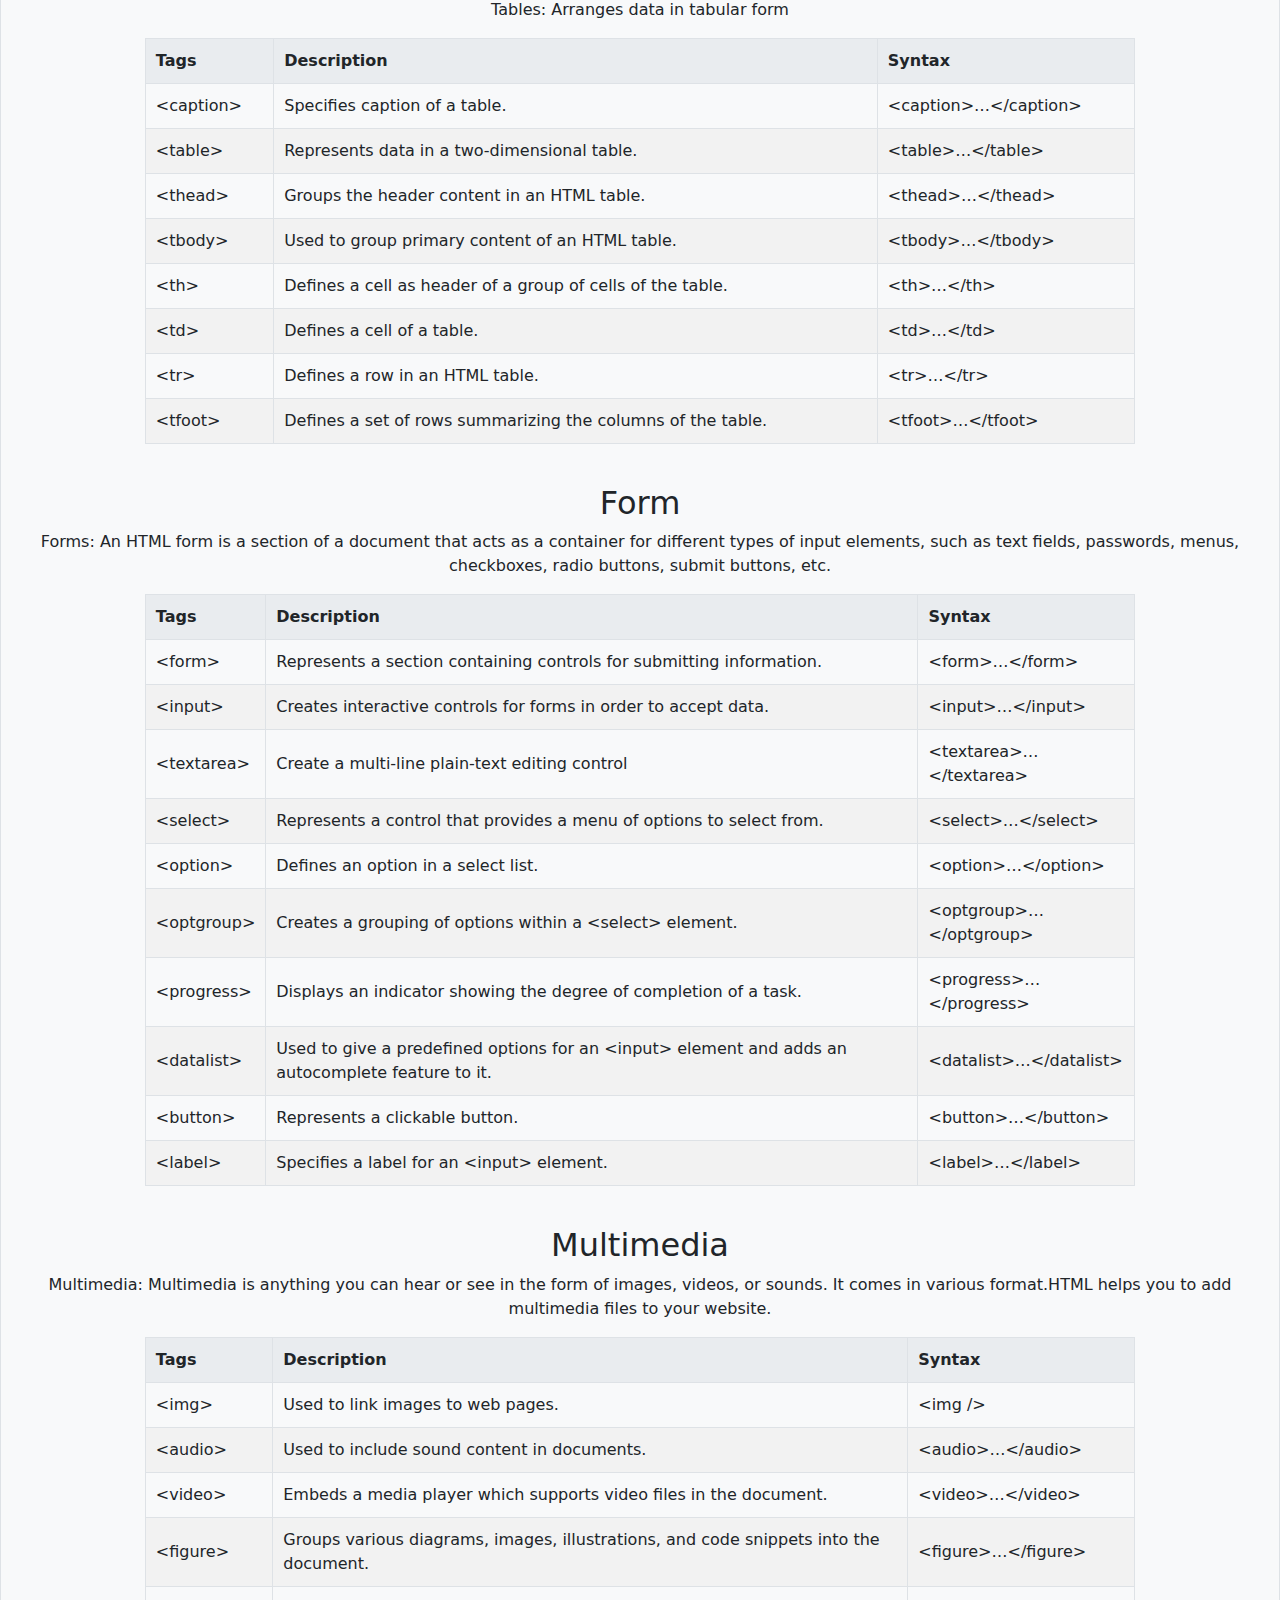
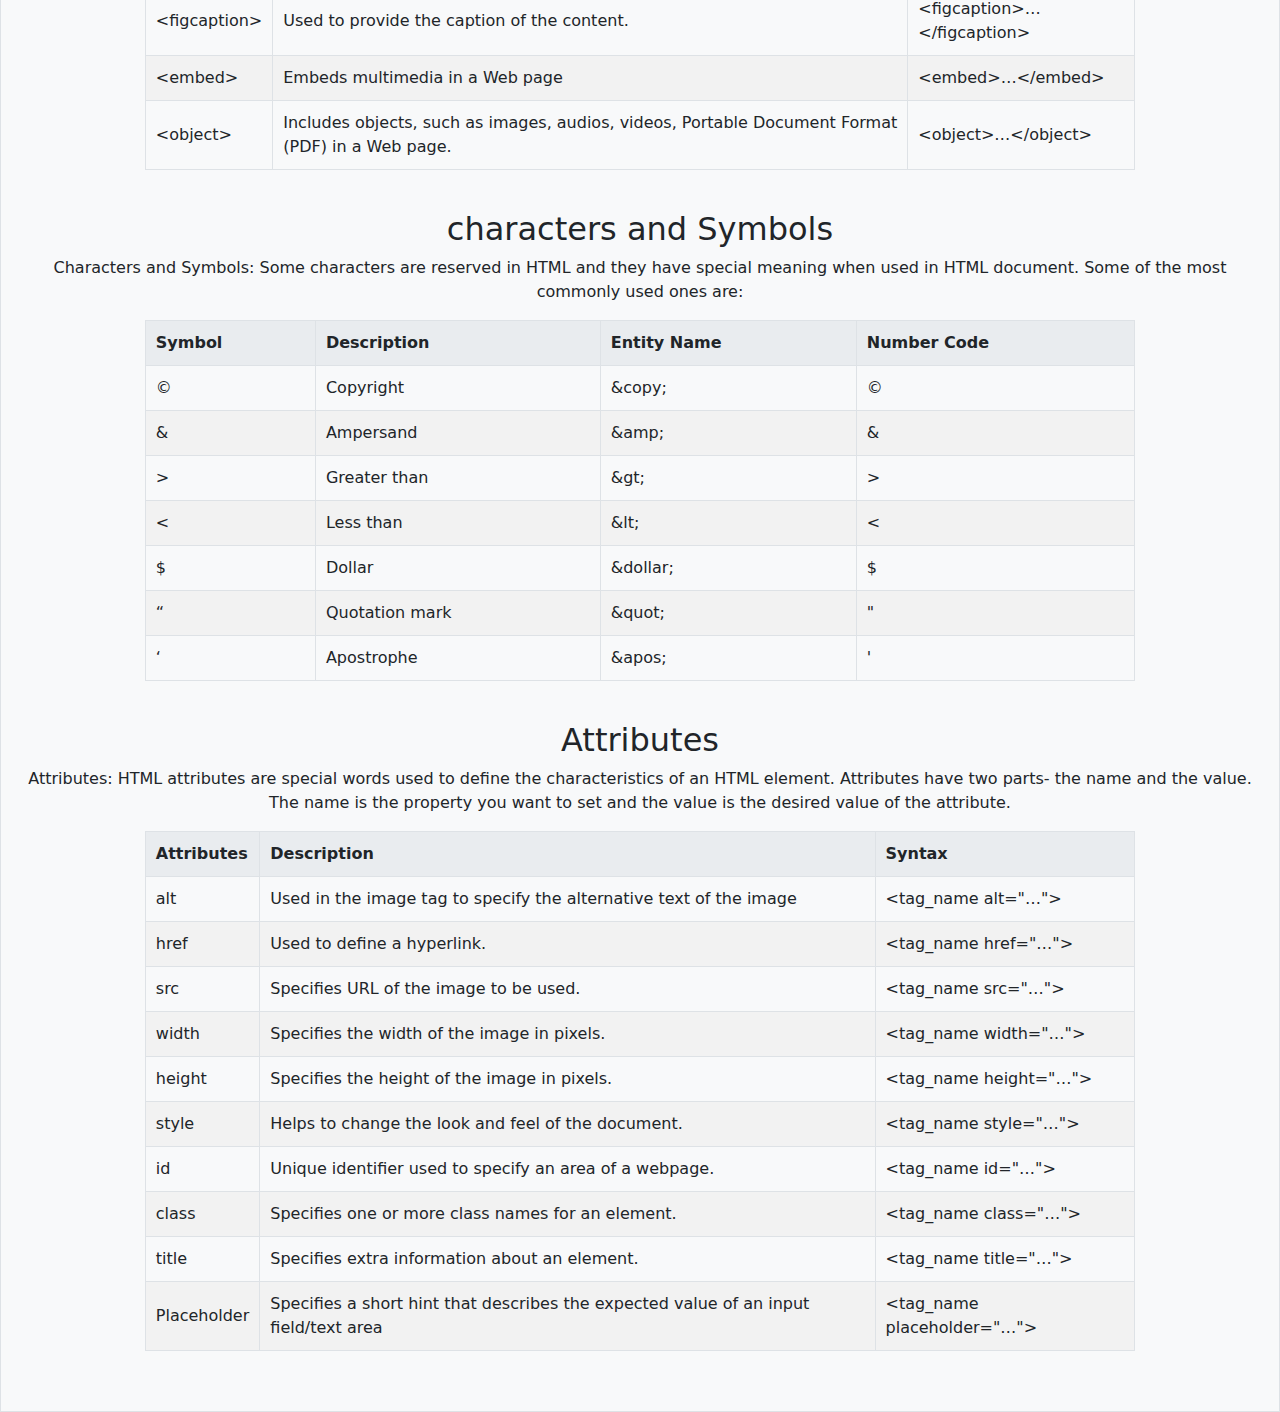
==== commit a4f53d6f: "added CSS content to css pages" ====
--- a/html.html
+++ b/html.html
@@ -29,11 +29,13 @@
   </nav>
 
   <div class="content">
+
     <h1>HTML Cheat Sheet</h1>
-    <p>This is your HTML cheat sheet content.</p>
+    <p>HTML(HyperText Markup Language) is the most basic building block of all web pages. It provides structure to the content appearing on a website, such as images, text, or videos by creating a basic skeleton. HTML is still very useful today, the reason being no matter the framework or language we use to develop the web page, the output would be rendered in HTML.</p>
 
     <section class="headings">
       <h2>headings</h2>
+      <p>Headings: There are six headings available in HTML.</p>
       <table>
         <thead>
           <tr>
@@ -79,6 +81,7 @@
 
     <section class="containers tags">
       <h2>Containers</h2>
+      <p>Container: The container tags are tags that have some data such as text, the image between their opening and closing tags. The several container tags in HTML are:.</p>
       <table>
         <thead>
           <tr>
@@ -119,6 +122,7 @@
 
     <section class="document sections">
       <h2>Document Sections</h2>
+      <p>Document Information: This section involves tags which are used to describe the HTML document by giving an overview of what it includes.</p>
       <table>
         <thead>
           <tr>
@@ -159,6 +163,7 @@
 
     <section class="sectioning tags">
       <h2>Sections</h2>
+      <p>Sectioning Content:Sectioning Content elements by default define ARIA landmark. These elements are mostly descendant of HTML body element.</p>
       <table>
         <thead>
           <tr>
@@ -214,6 +219,7 @@
 
     <section class="text formating">
       <h2>Text Formating</h2>
+      <p>Text formatting and Inline text semantics: Text formatting is used in HTML to make the document look more comprehensive and attractive. The HTML inline text semantics is used to define the meaning, structure, or style of a word, line, or any arbitrary piece of text.</p>
       <table>
         <thead>
           <tr>
@@ -269,6 +275,11 @@
 
     <section class="list tags">
       <h2>List</h2>
+      <p>Lists: Lists can be either numerical, alphabetic, bullet, or other symbols. You can specify list type and list items in HTML for the clean document. There are three list types in HTML:
+
+        Unordered list: Used to group a set of related items in no particular order.
+        Ordered list: Used to group a set of related items in a specific order.
+        Description list: Used to display name/value pairs such as terms and definitions.</p>
       <table>
         <thead>
           <tr>
@@ -312,8 +323,9 @@
       </table>
     </section>
 
-    <section class="table tags">
+    <section class="table-tags">
       <h2>Table</h2>
+      <p>Tables: Arranges data in tabular form</p>
       <table>
         <thead>
           <tr>
@@ -369,6 +381,7 @@
 
     <section class="form tags">
       <h2>Form</h2>
+      <p>Forms: An HTML form is a section of a document that acts as a container for different types of input elements, such as text fields, passwords, menus, checkboxes, radio buttons, submit buttons, etc.</p>
       <table>
         <thead>
           <tr>
@@ -434,6 +447,7 @@
 
     <section class="multimedia tags">
       <h2>Multimedia</h2>
+      <p>Multimedia: Multimedia is anything you can hear or see in the form of images, videos, or sounds. It comes in various format.HTML helps you to add multimedia files to your website.</p>
       <table>
         <thead>
           <tr>
@@ -484,6 +498,7 @@
 
     <section class="characters and symbols">
       <h2>characters and Symbols</h2>
+      <p>Characters and Symbols: Some characters are reserved in HTML and they have special meaning when used in HTML document. Some of the most commonly used ones are:</p>
       <table>
         <thead>
           <tr>
@@ -542,6 +557,7 @@
 
     <section class="Attributes">
       <h2>Attributes</h2>
+      <p>Attributes: HTML attributes are special words used to define the characteristics of an HTML element. Attributes have two parts- the name and the value. The name is the property you want to set and the value is the desired value of the attribute.</p>
       <table>
         <thead>
           <tr>
--- a/css/index.css
+++ b/css/index.css
@@ -1,4 +1,5 @@
 @import url('html.css');
+@import url('css.css');
 
 .banner {
   background-image: url('https://cdn.sanity.io/images/tlr8oxjg/production/1ca7b34a8d5308a03ae186dfe72caabce0327fe2-1456x816.png?w=3840&q=80&fit=clip&auto=format');
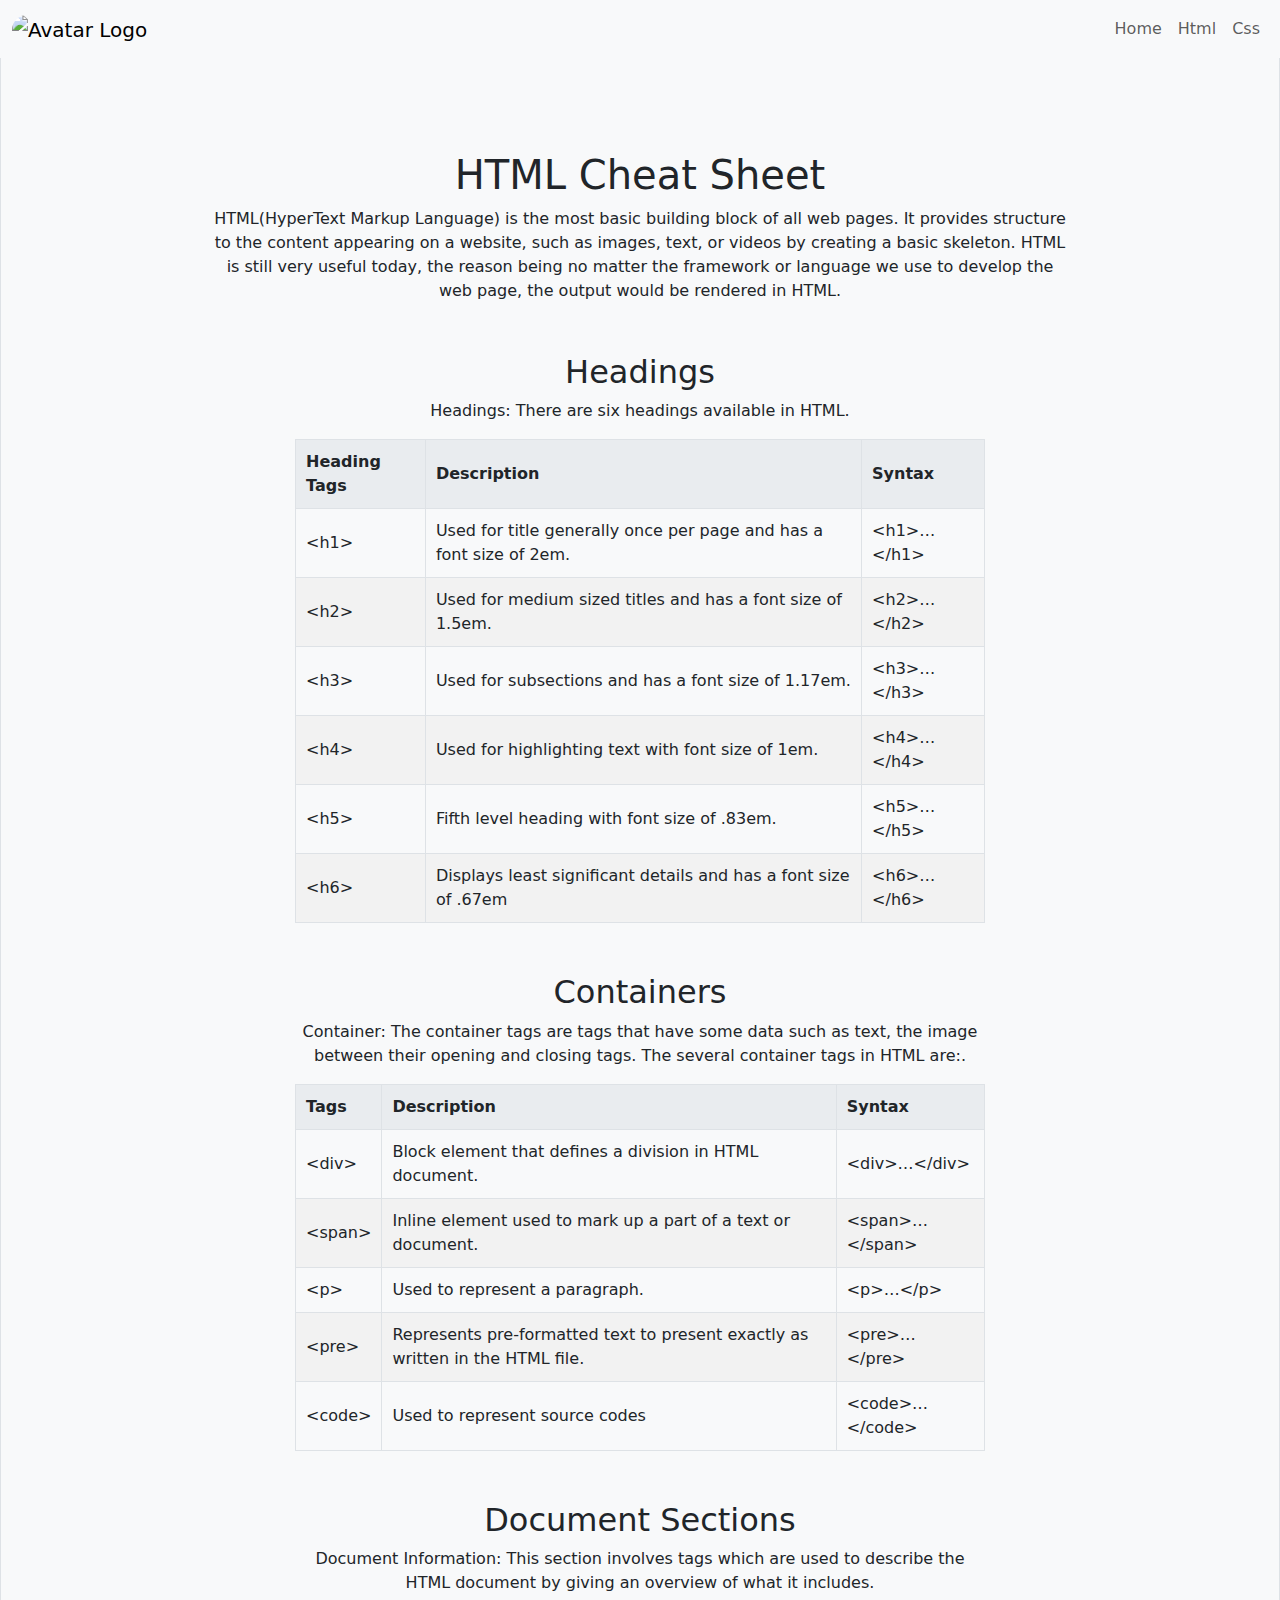
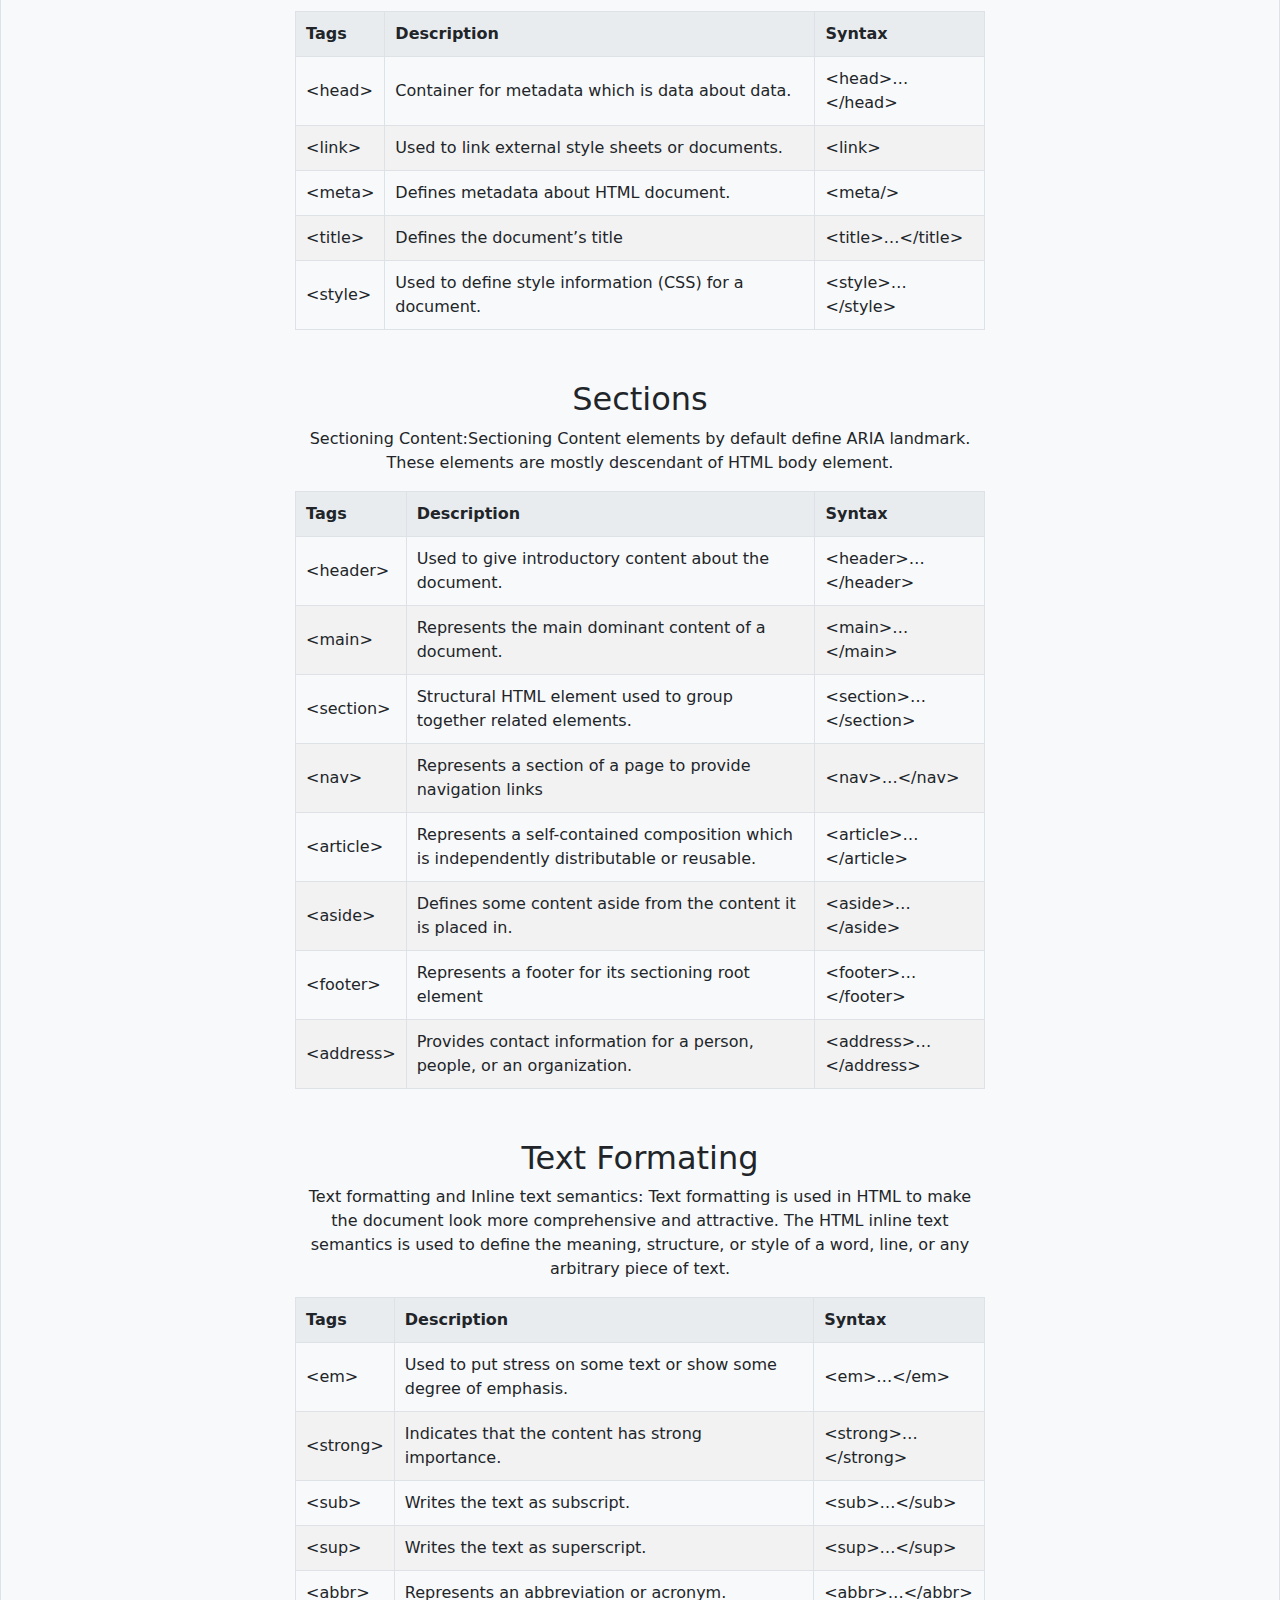
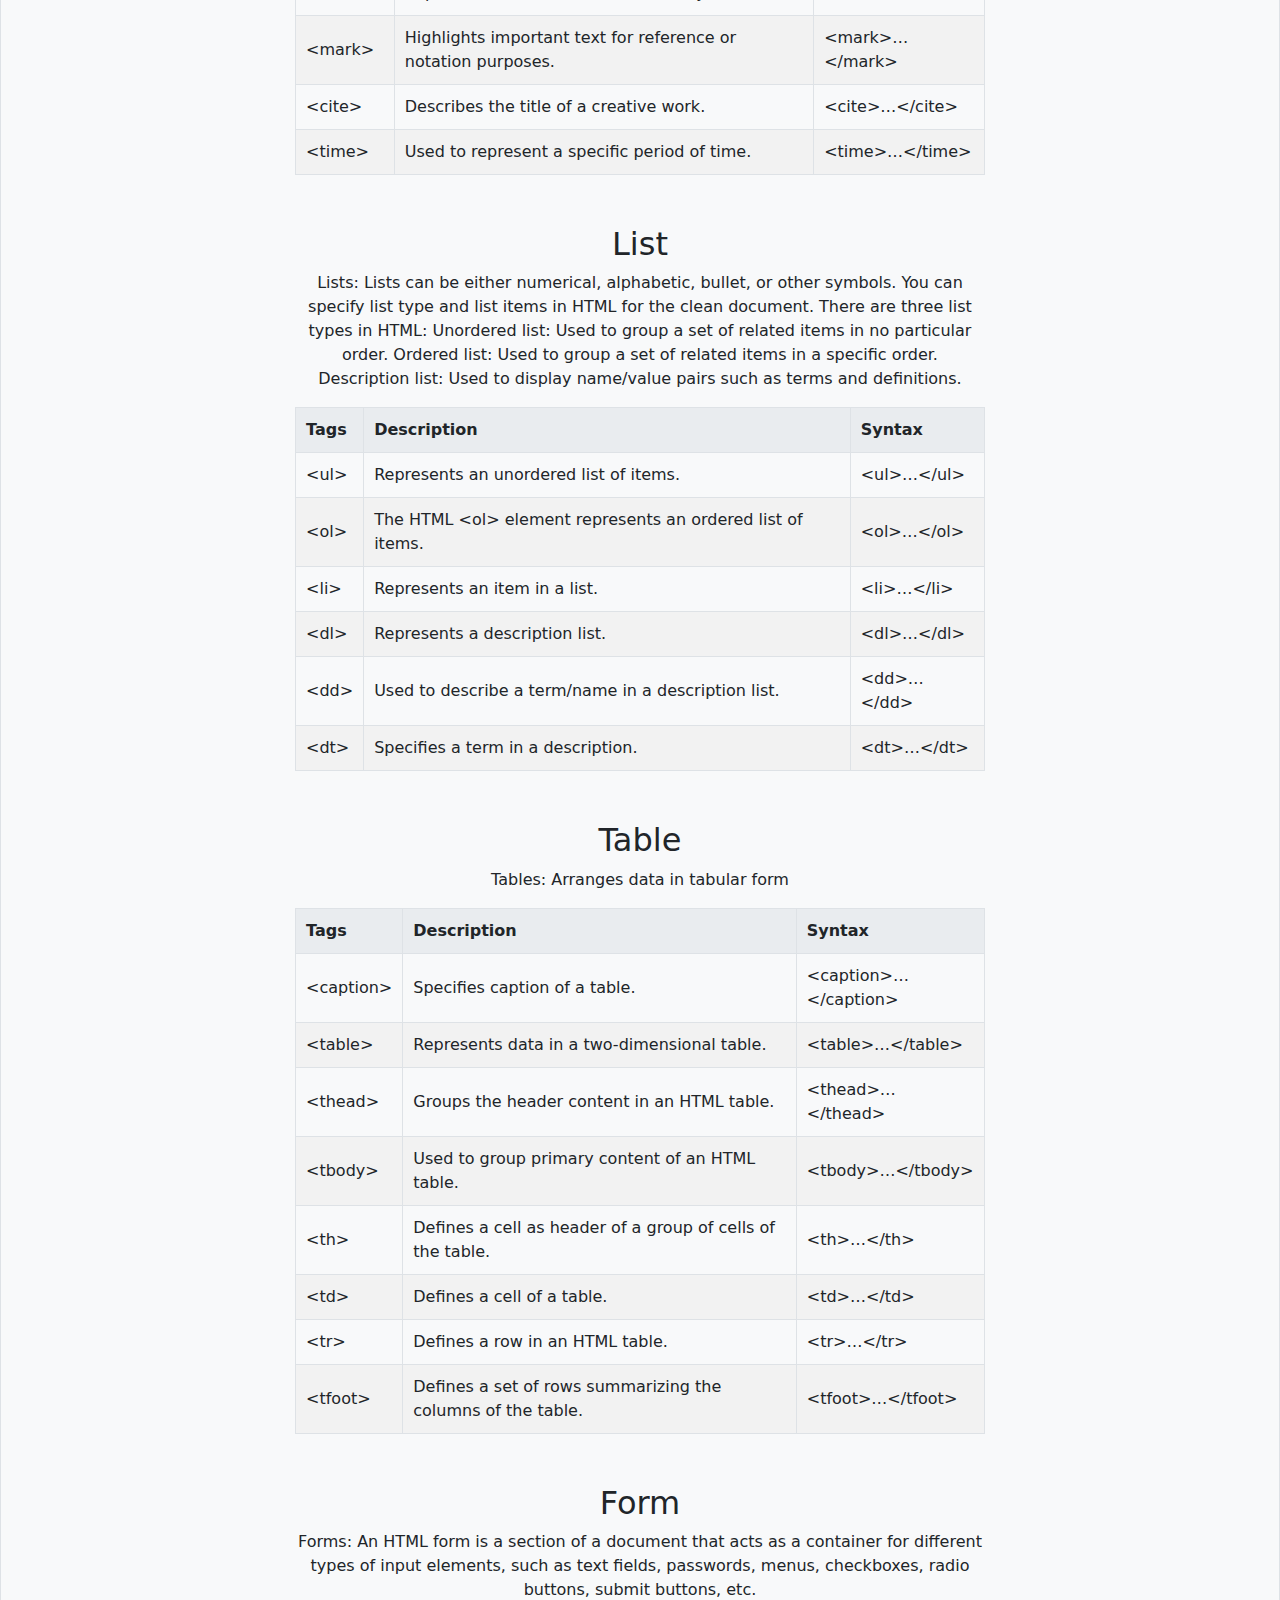
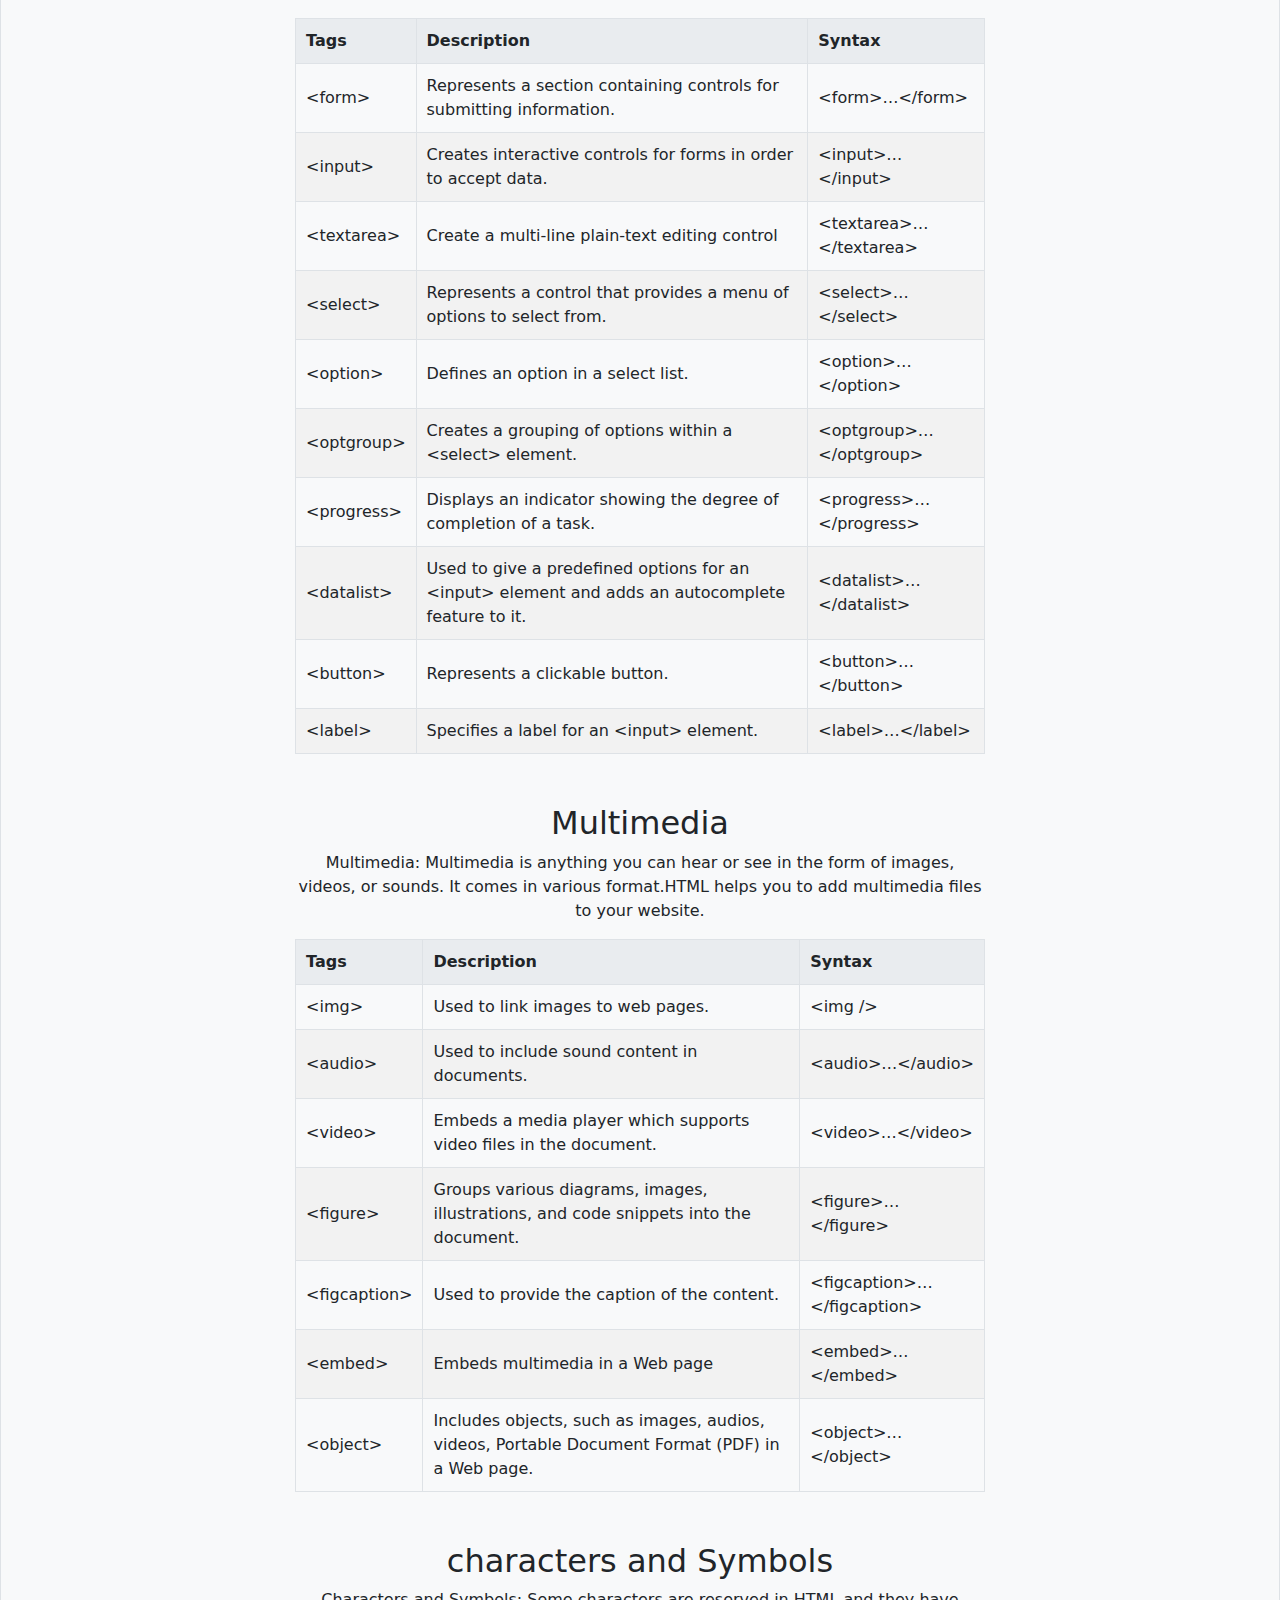
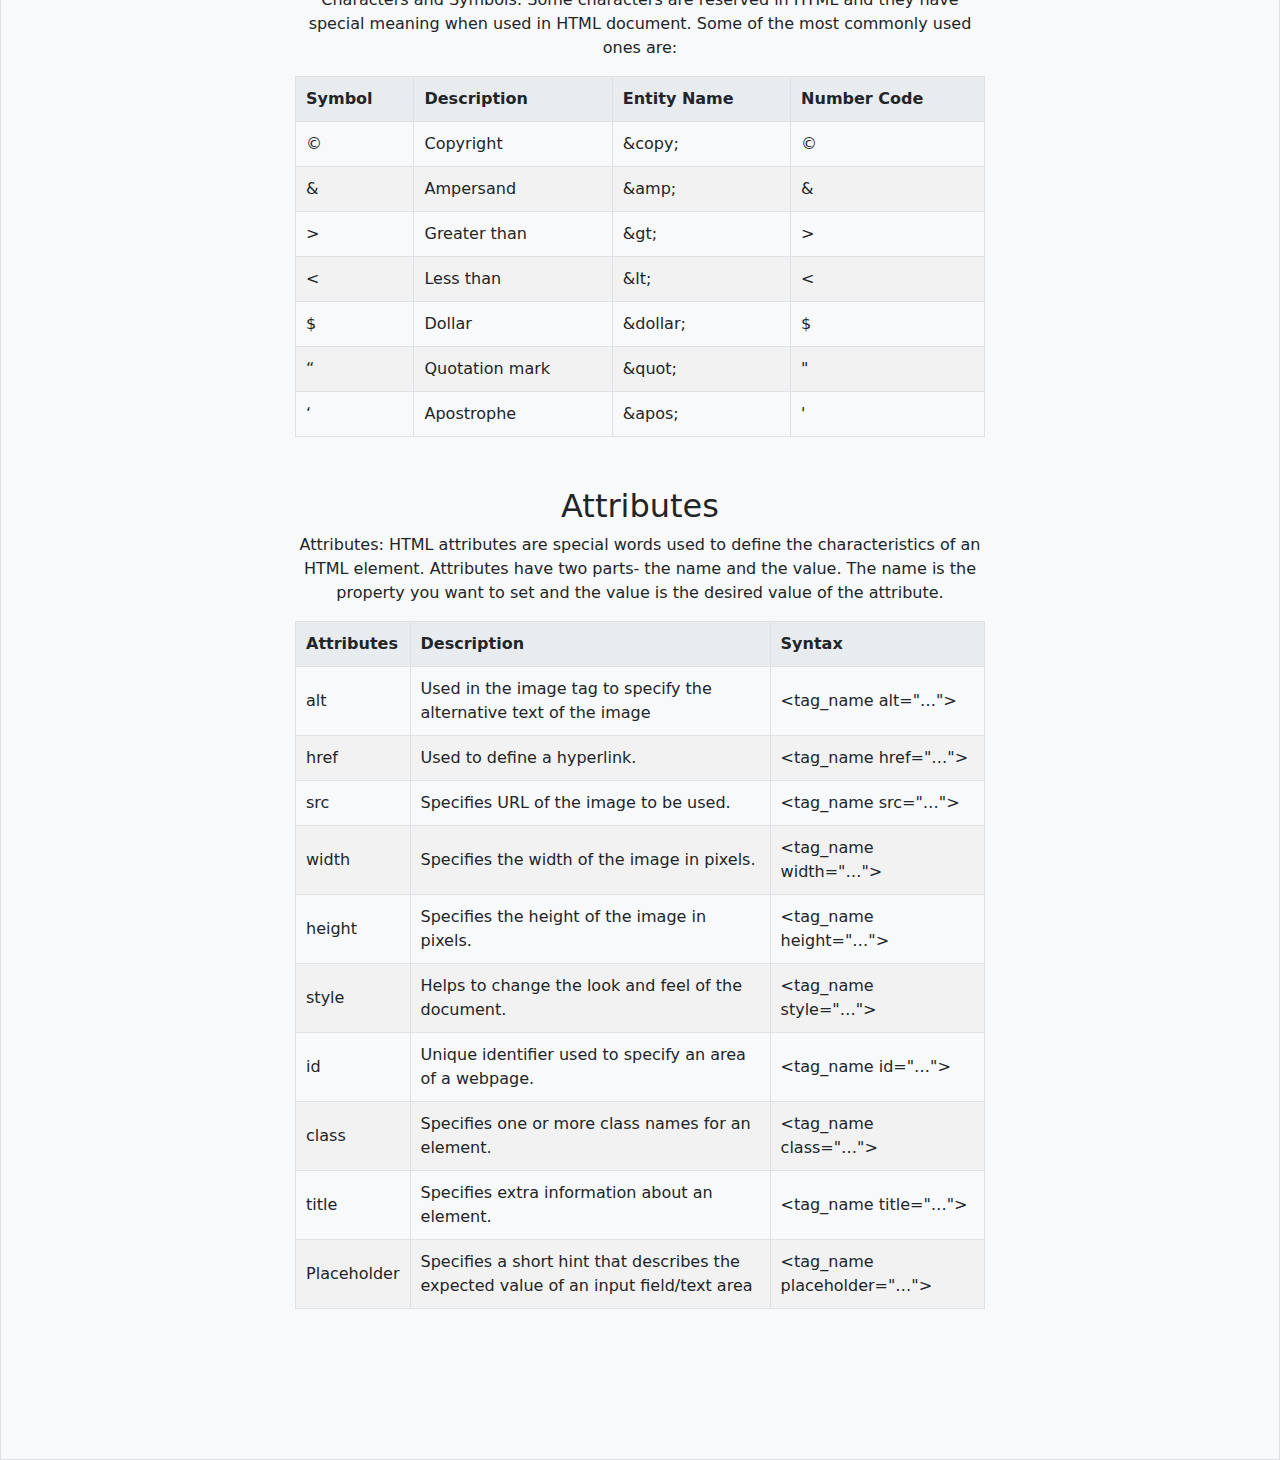
==== commit d5cbdfba: "fixing some padding" ====
--- a/html.html
+++ b/html.html
@@ -34,7 +34,7 @@
     <p>HTML(HyperText Markup Language) is the most basic building block of all web pages. It provides structure to the content appearing on a website, such as images, text, or videos by creating a basic skeleton. HTML is still very useful today, the reason being no matter the framework or language we use to develop the web page, the output would be rendered in HTML.</p>
 
     <section class="headings">
-      <h2>headings</h2>
+      <h2>Headings</h2>
       <p>Headings: There are six headings available in HTML.</p>
       <table>
         <thead>
--- a/css/index.css
+++ b/css/index.css
@@ -8,6 +8,7 @@
   align-items: center;
   height: 800px;
   width: 100%;
+  opacity: 0.7;
 }
 
 .banner h1 {
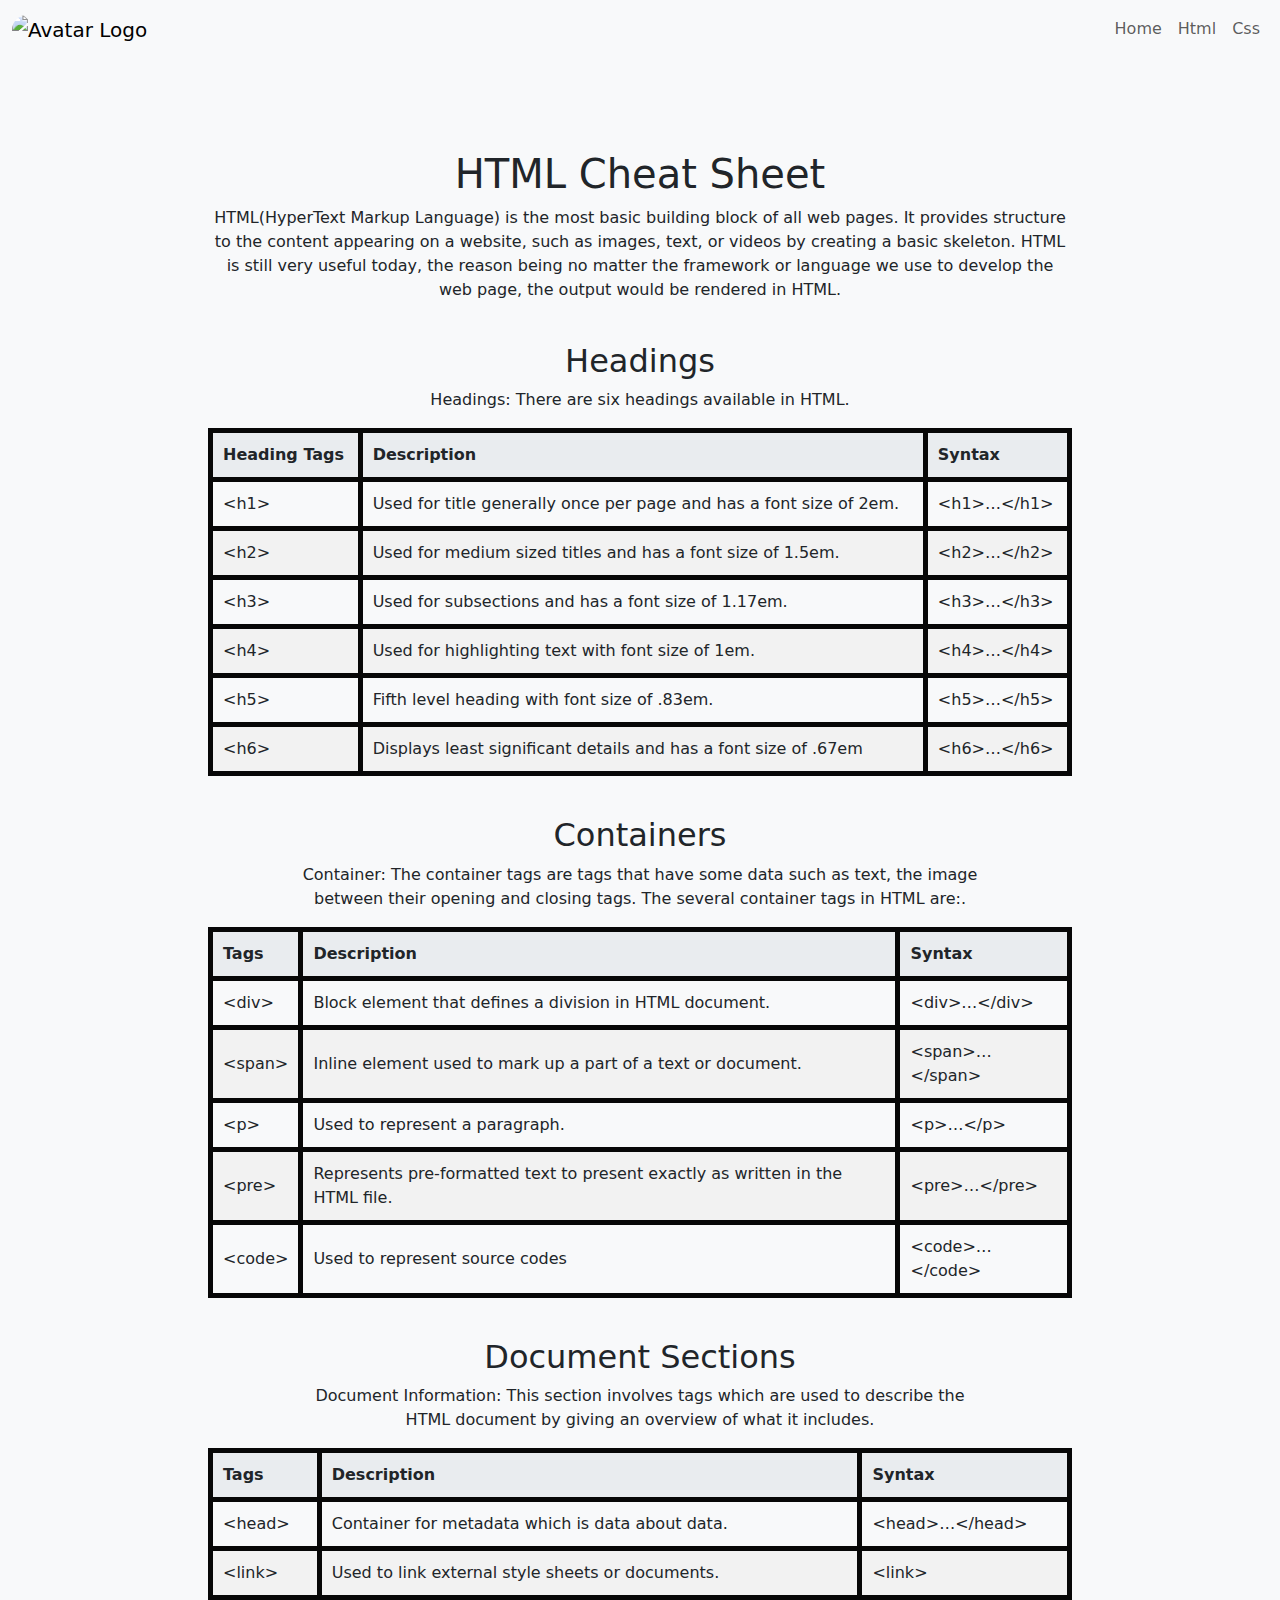
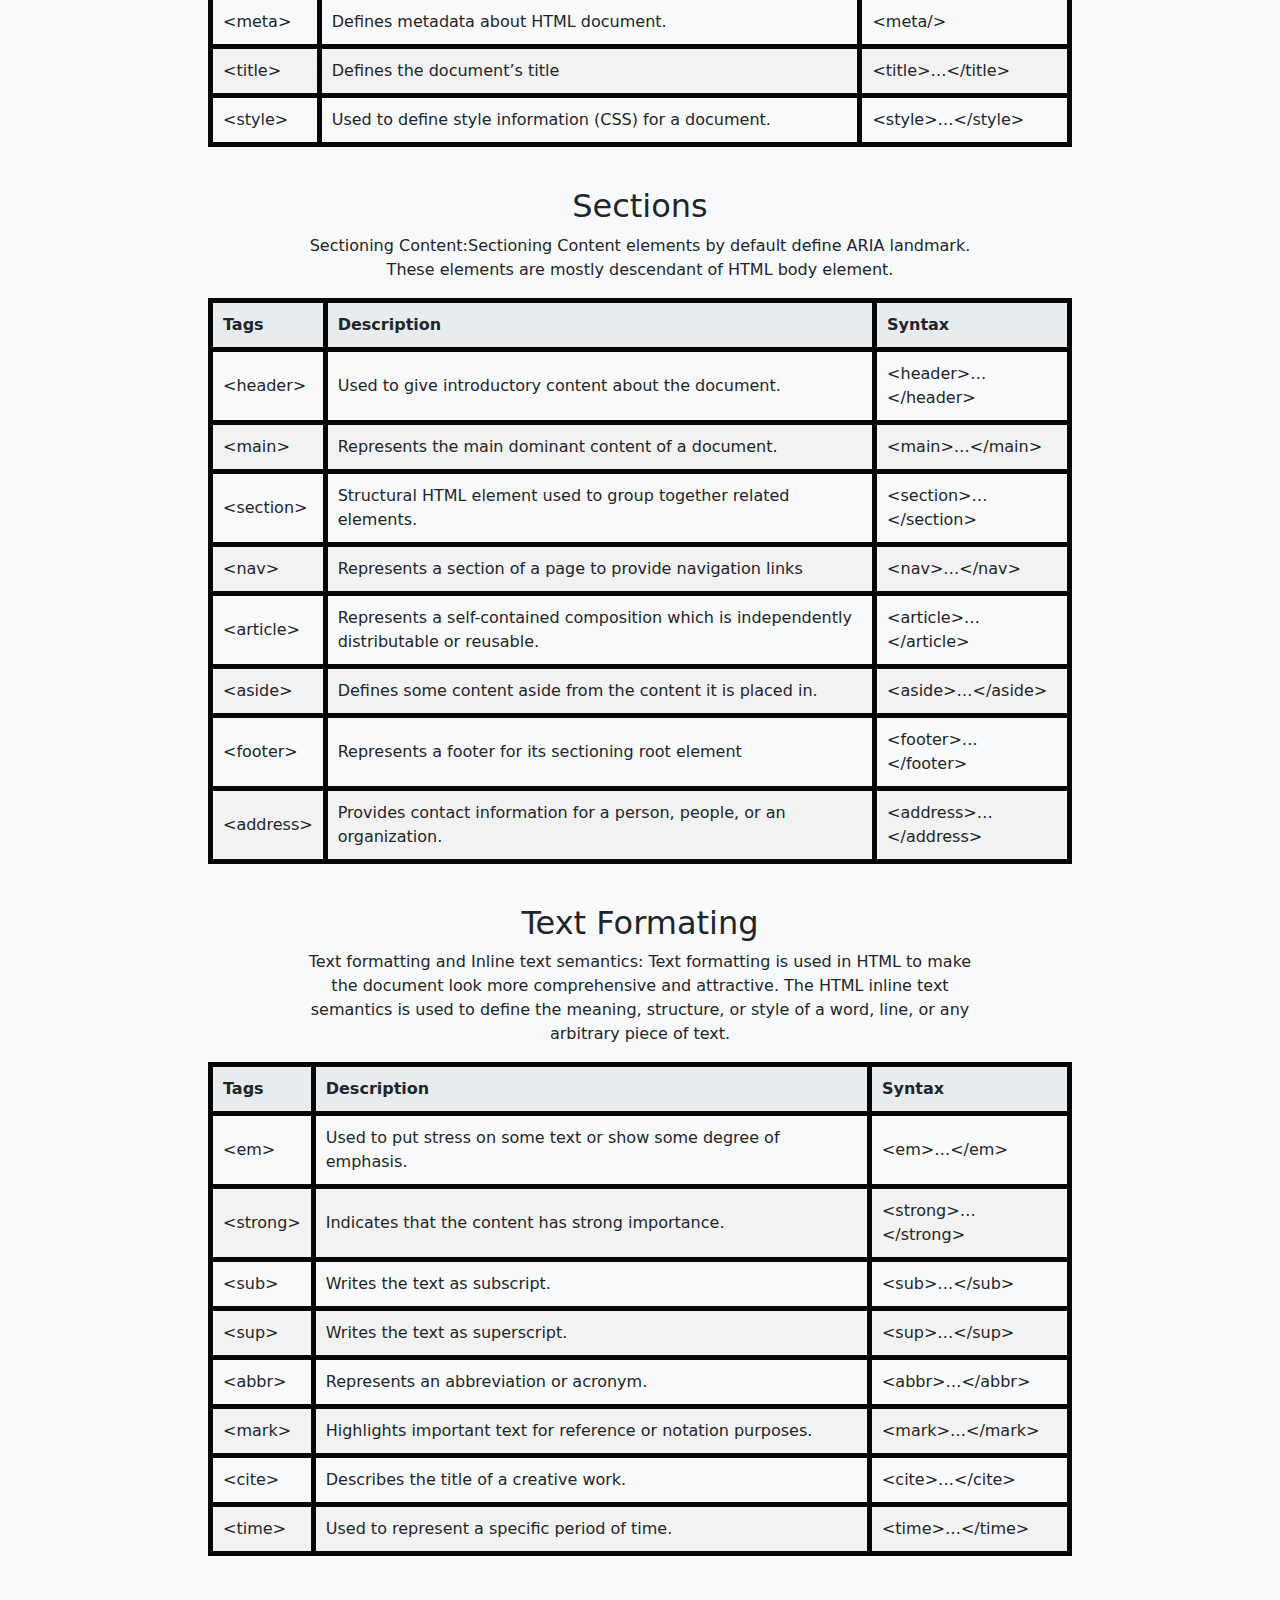
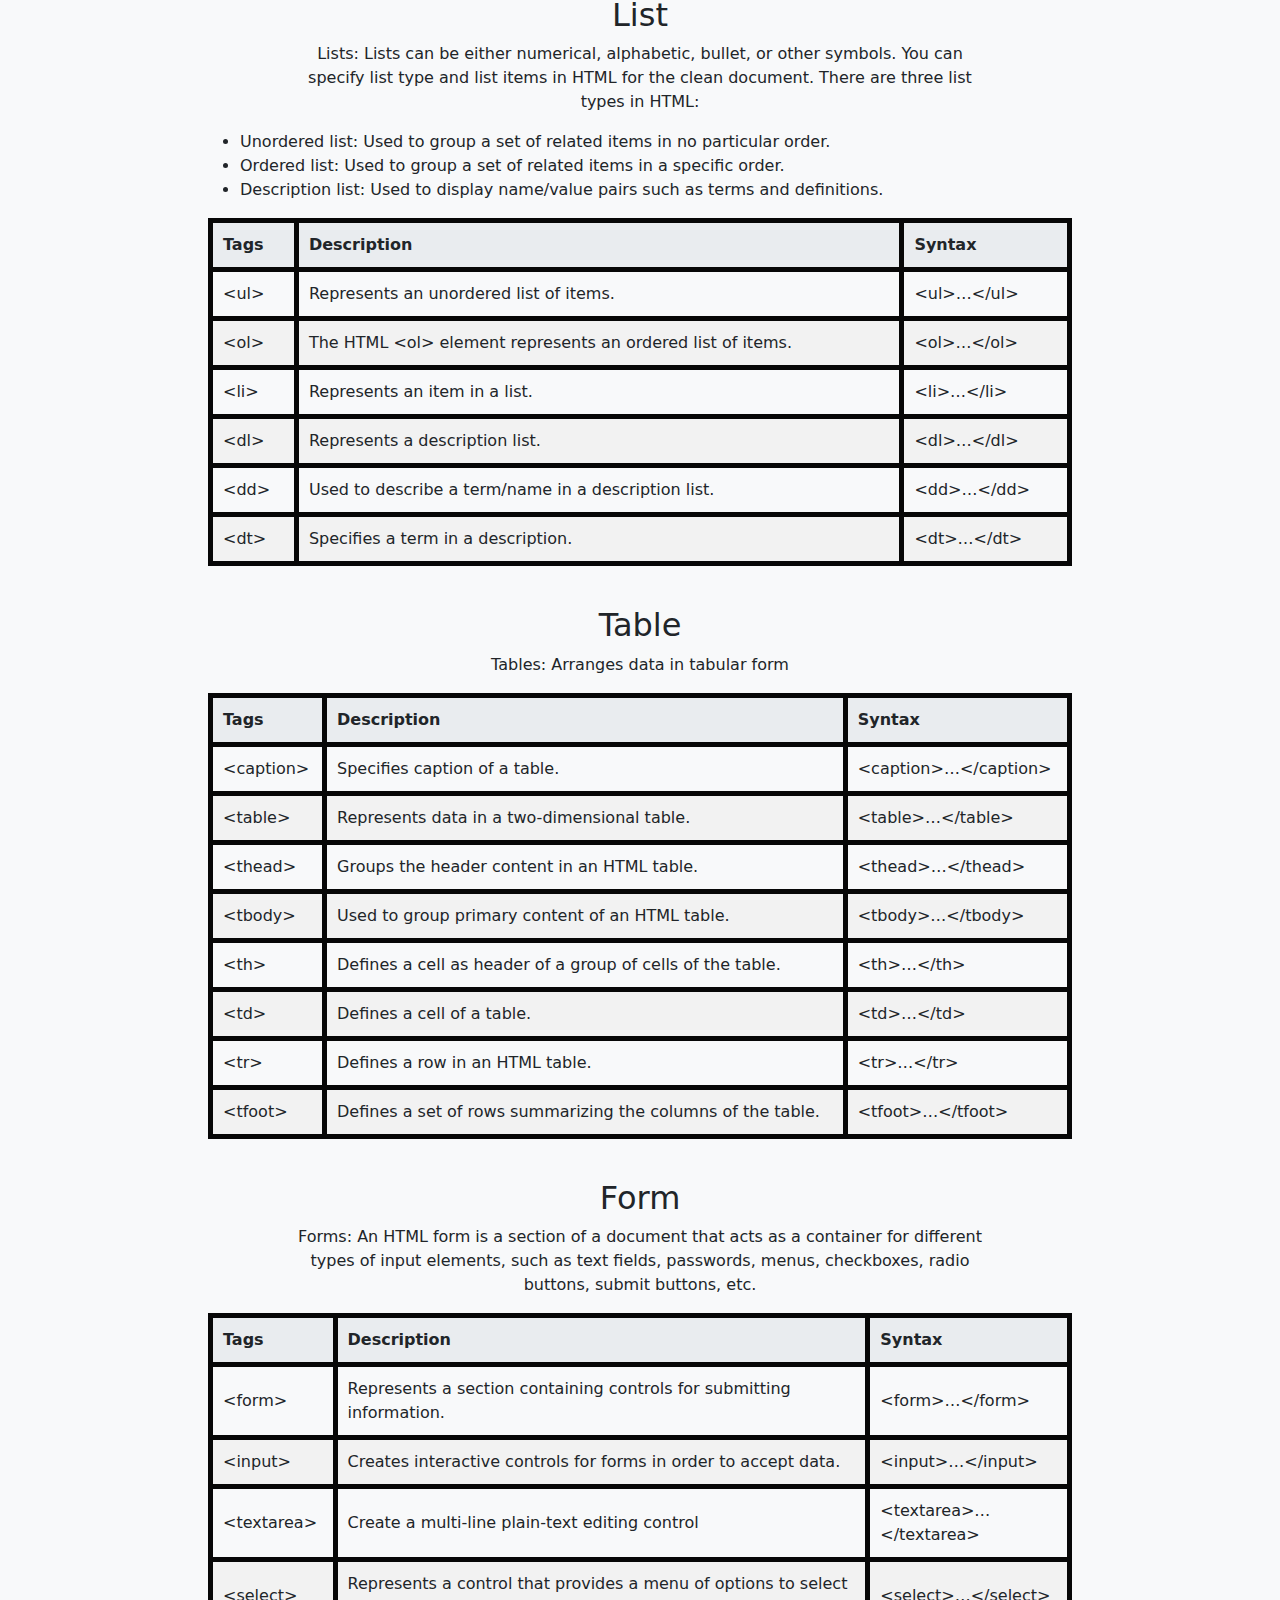
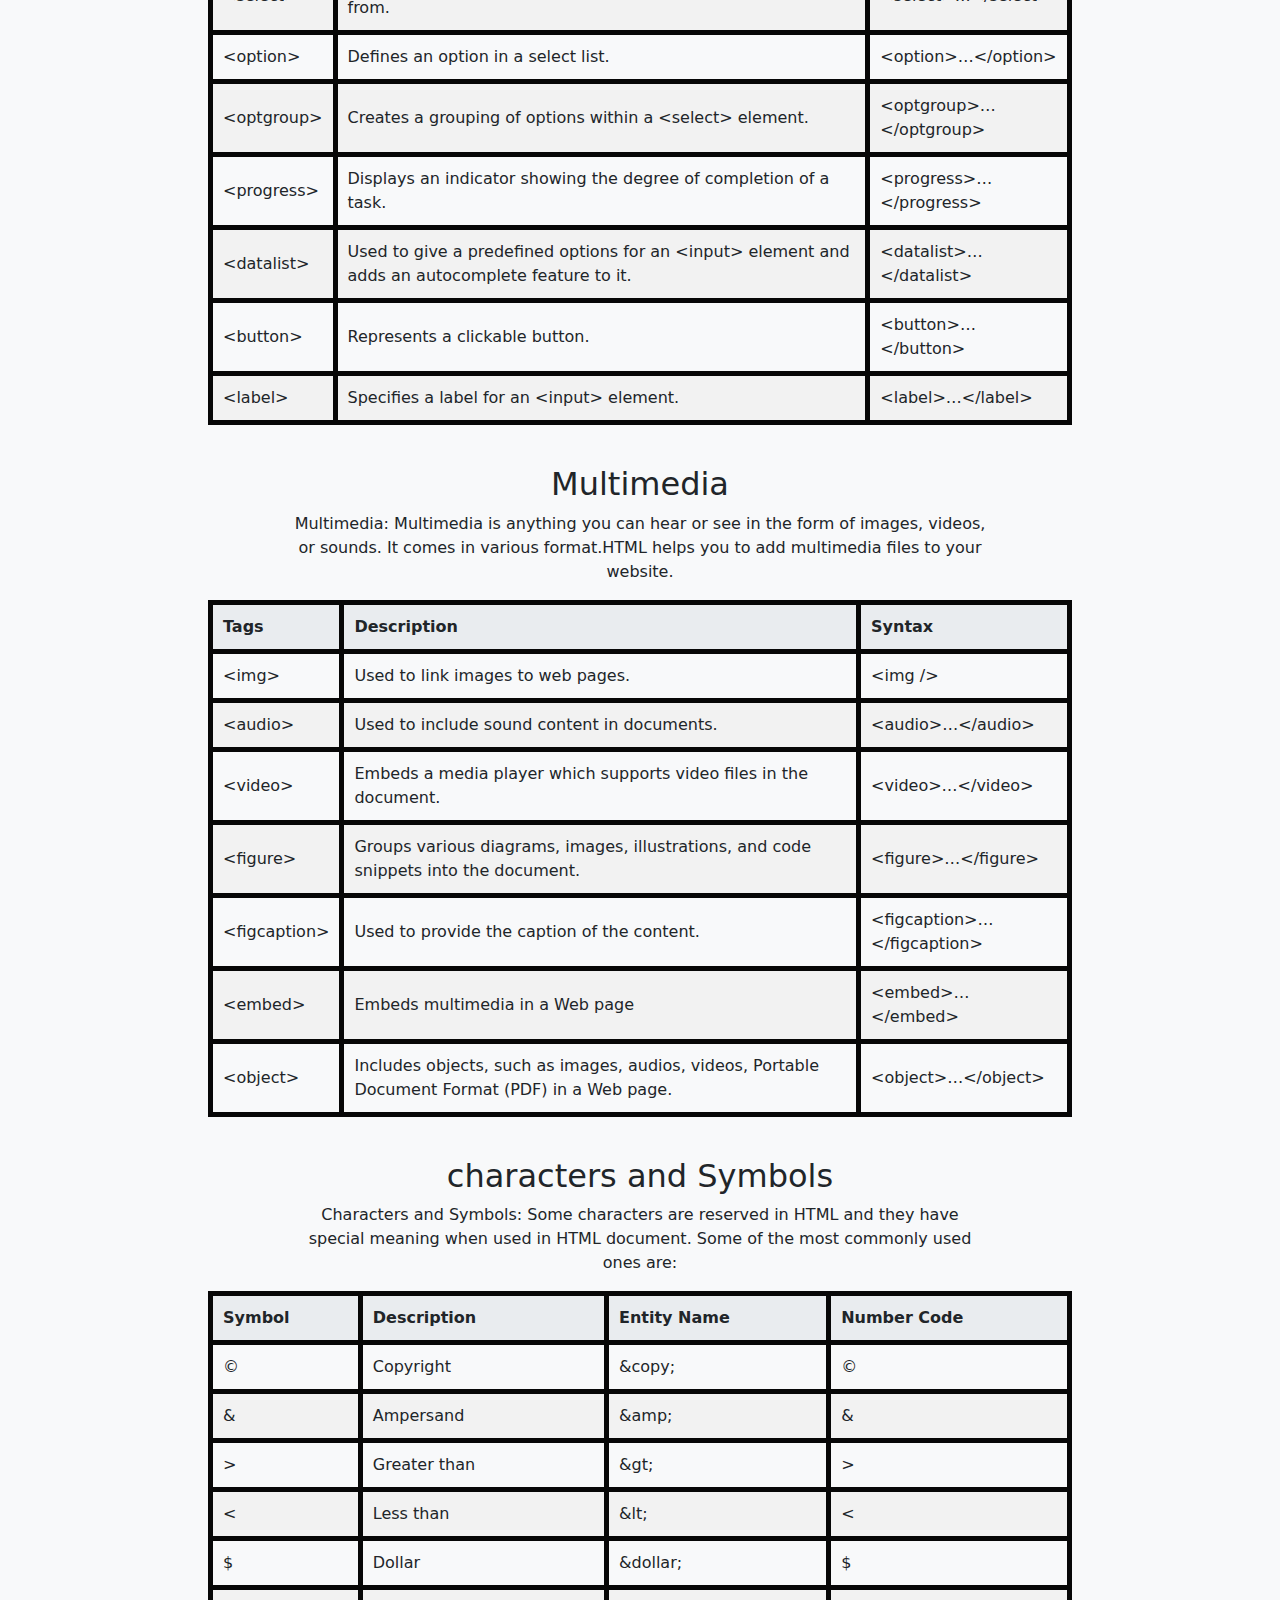
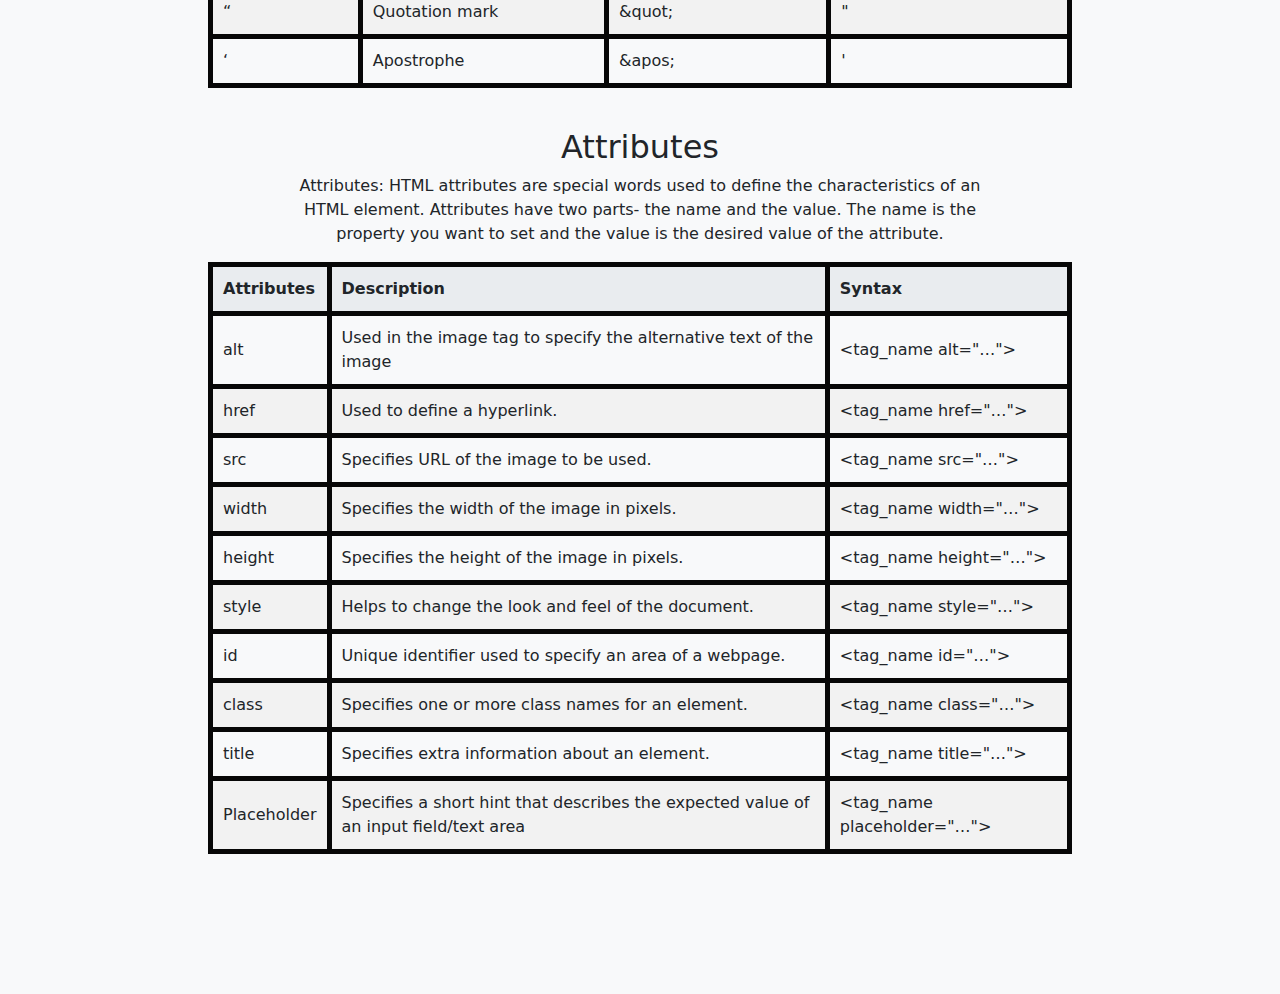
==== commit 999973ca: "text editing" ====
--- a/html.html
+++ b/html.html
@@ -276,10 +276,12 @@
     <section class="list tags">
       <h2>List</h2>
       <p>Lists: Lists can be either numerical, alphabetic, bullet, or other symbols. You can specify list type and list items in HTML for the clean document. There are three list types in HTML:
-
-        Unordered list: Used to group a set of related items in no particular order.
-        Ordered list: Used to group a set of related items in a specific order.
-        Description list: Used to display name/value pairs such as terms and definitions.</p>
+        <ul>
+          <li>Unordered list: Used to group a set of related items in no particular order.</li>
+          <li>Ordered list: Used to group a set of related items in a specific order.</li>
+          <li>Description list: Used to display name/value pairs such as terms and definitions.</li>
+        </ul>
+      </p>
       <table>
         <thead>
           <tr>
--- a/css/index.css
+++ b/css/index.css
@@ -1,5 +1,3 @@
-@import url('html.css');
-@import url('css.css');
 
 .banner {
   background-image: url('https://cdn.sanity.io/images/tlr8oxjg/production/1ca7b34a8d5308a03ae186dfe72caabce0327fe2-1456x816.png?w=3840&q=80&fit=clip&auto=format');
@@ -15,3 +13,40 @@
   text-align: center;
   color: white;
 }
+
+div.content {
+  margin-top: 50px;
+  width: 100%;
+  padding: 100px;
+  background-color: #f8f9fa;
+}
+
+section {
+  margin: 40px auto 40px auto;
+  width: 80%;
+}
+
+h1, h2, p {
+  text-align: center;
+  margin: 40px auto 40px auto;
+  width: 80%;
+}
+
+div table {
+  width: 100%;
+  border-collapse: collapse;
+}
+
+div table th, div table td {
+  border: 5px solid #070707;
+  padding: 10px;
+  text-align: left;
+}
+
+div table th {
+  background-color: #e9ecef;
+}
+
+div table tr:nth-child(even) {
+  background-color: #f2f2f2;
+}
